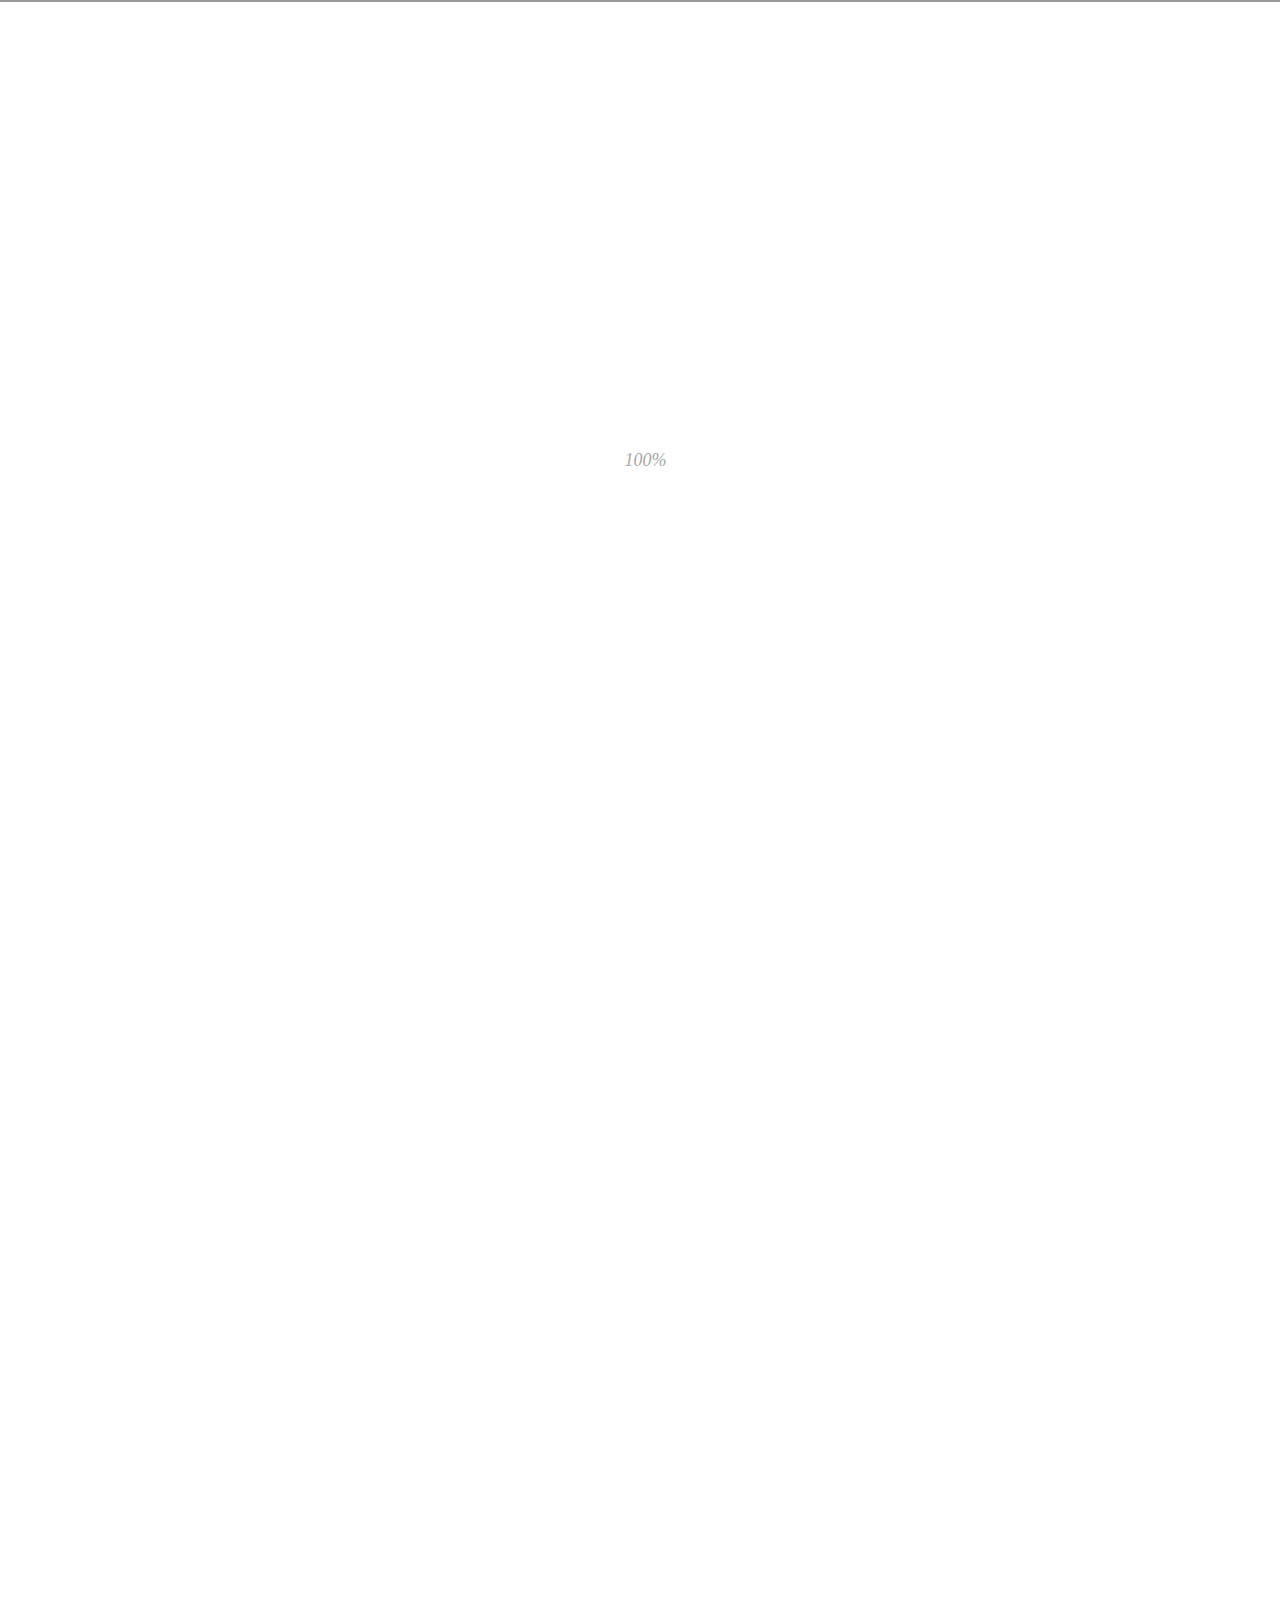
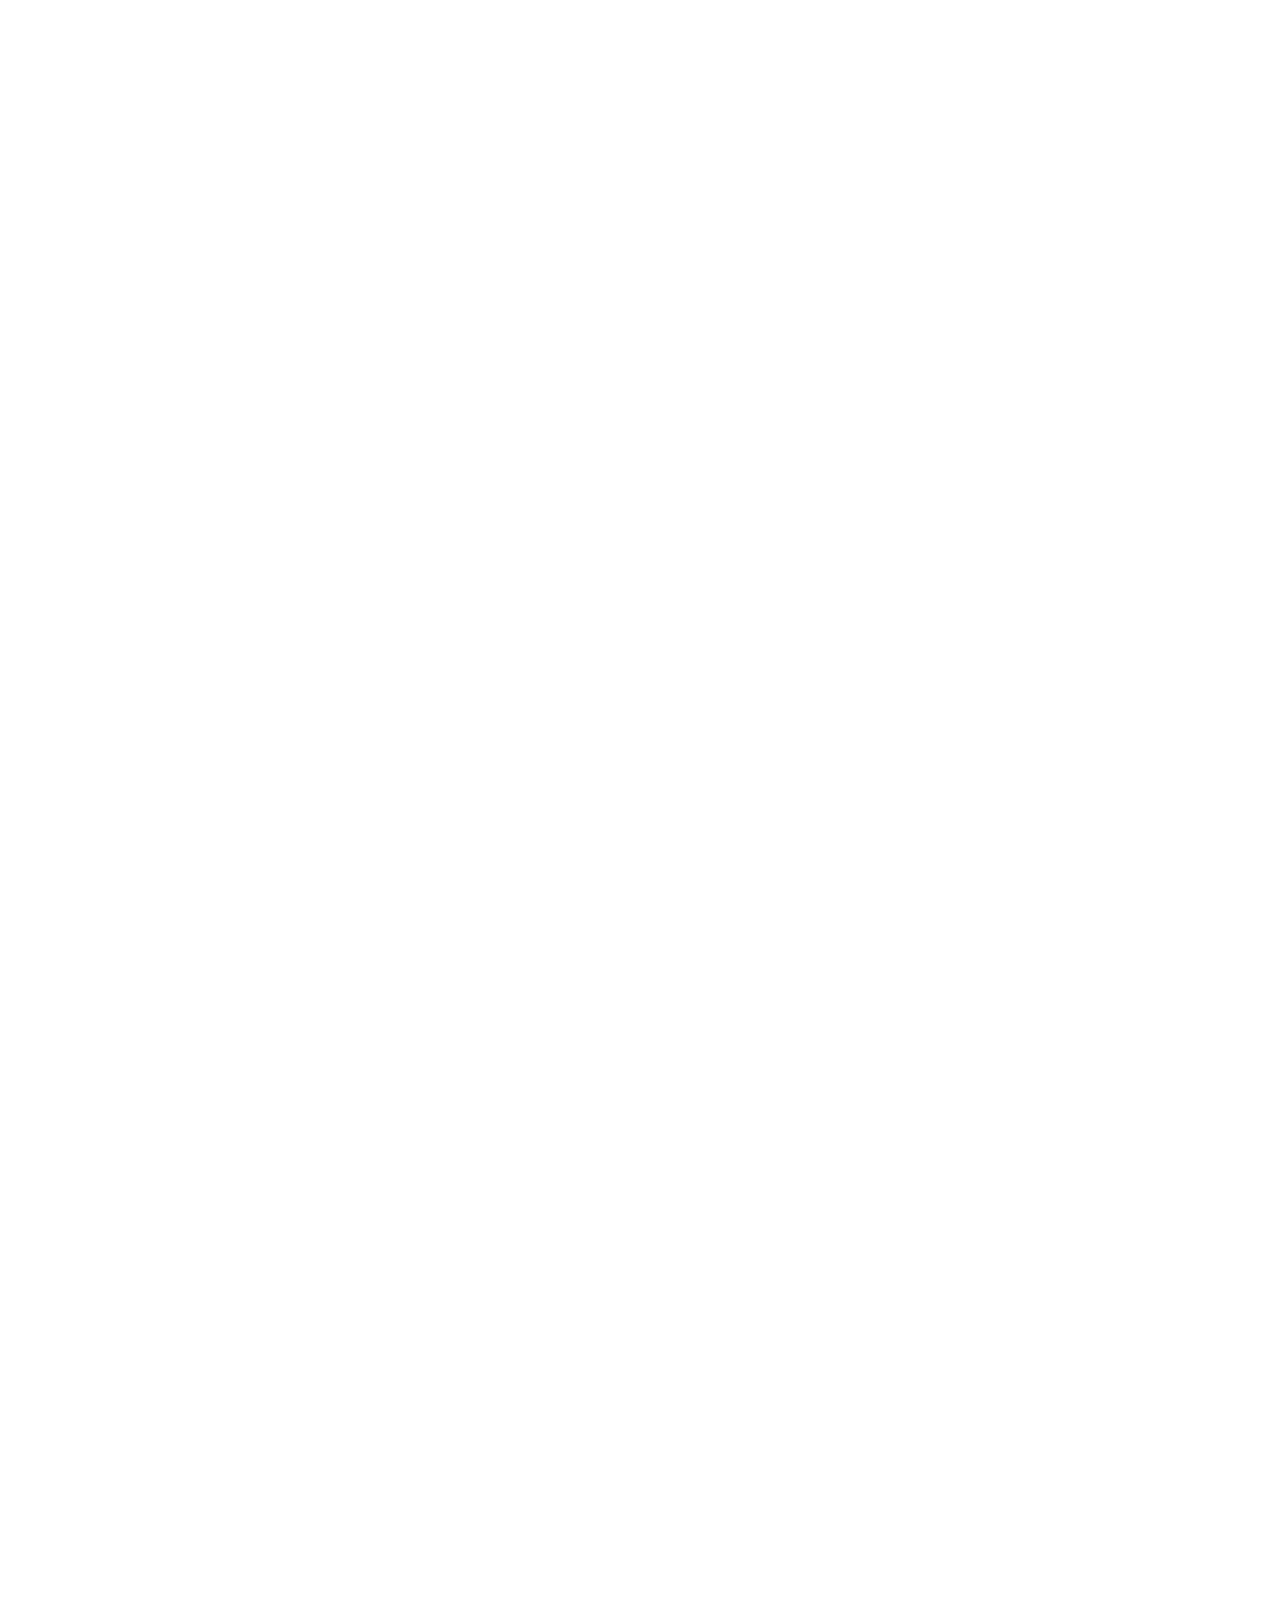
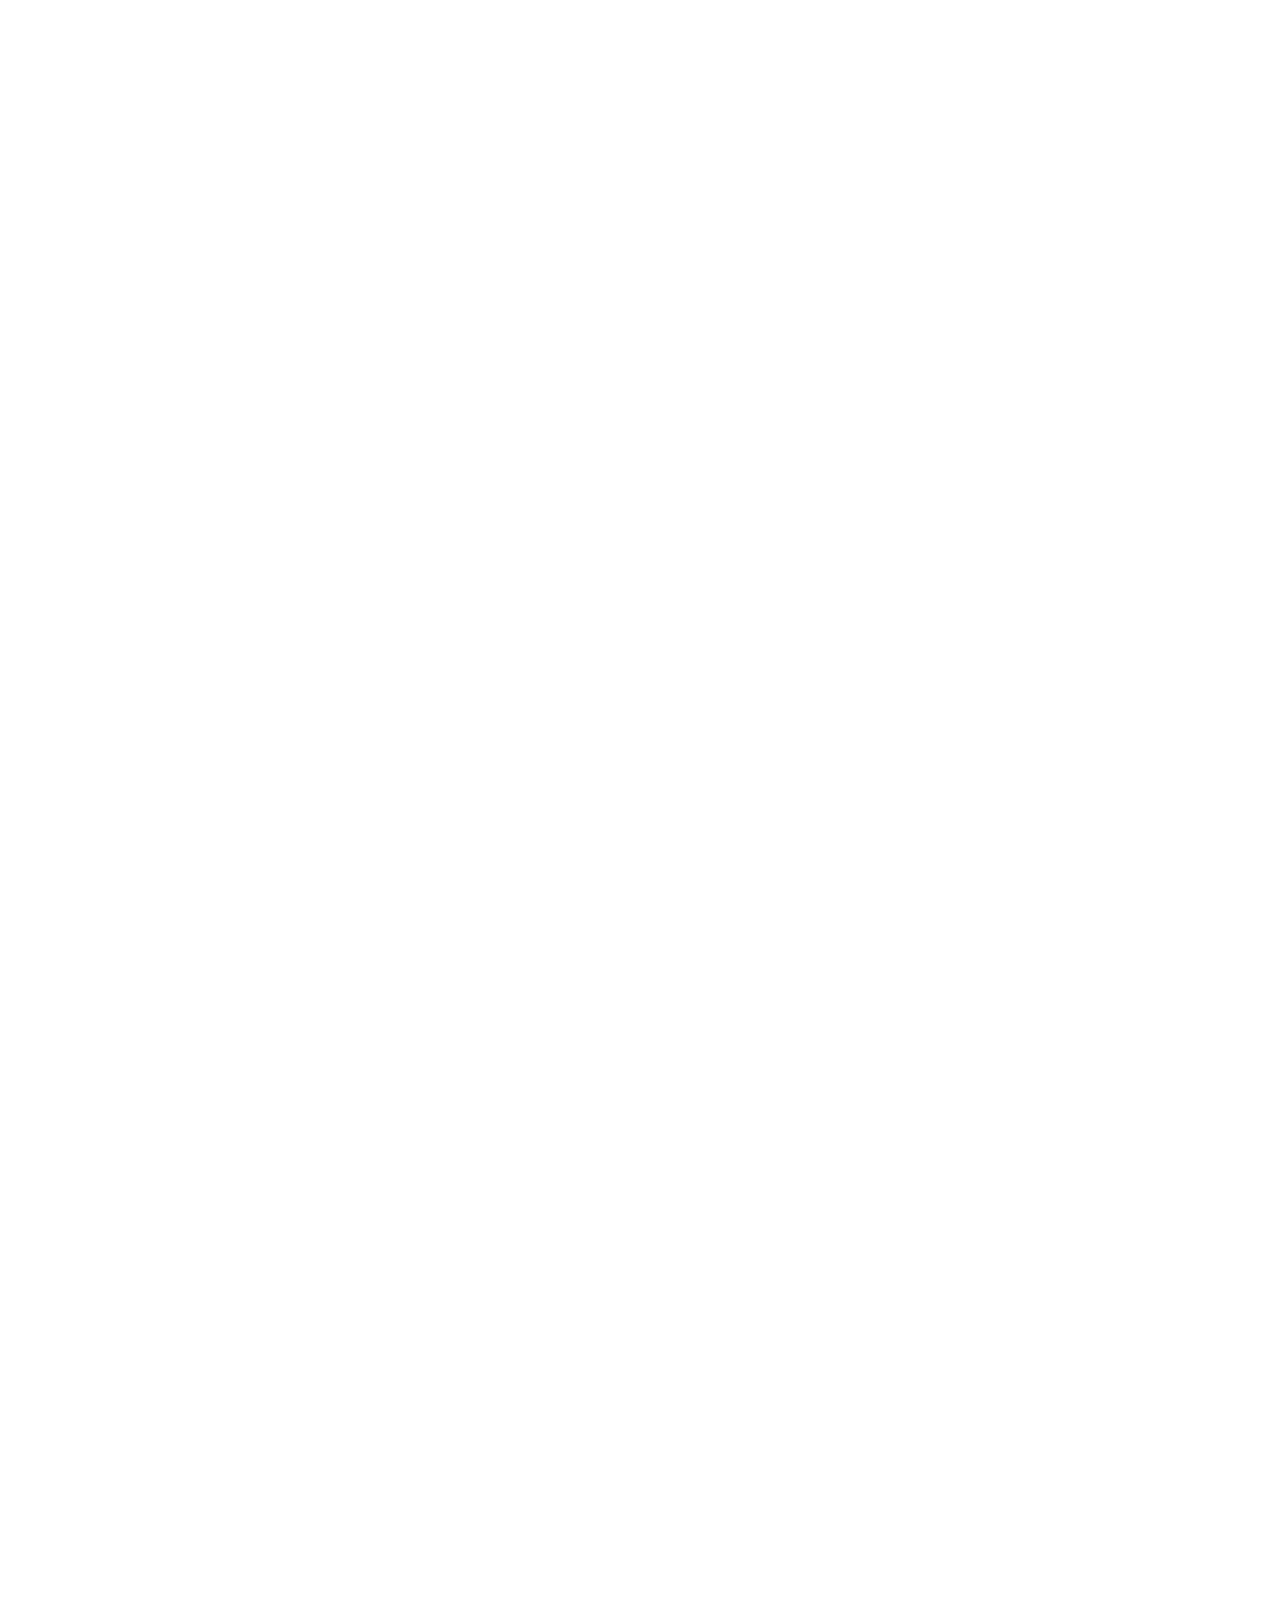
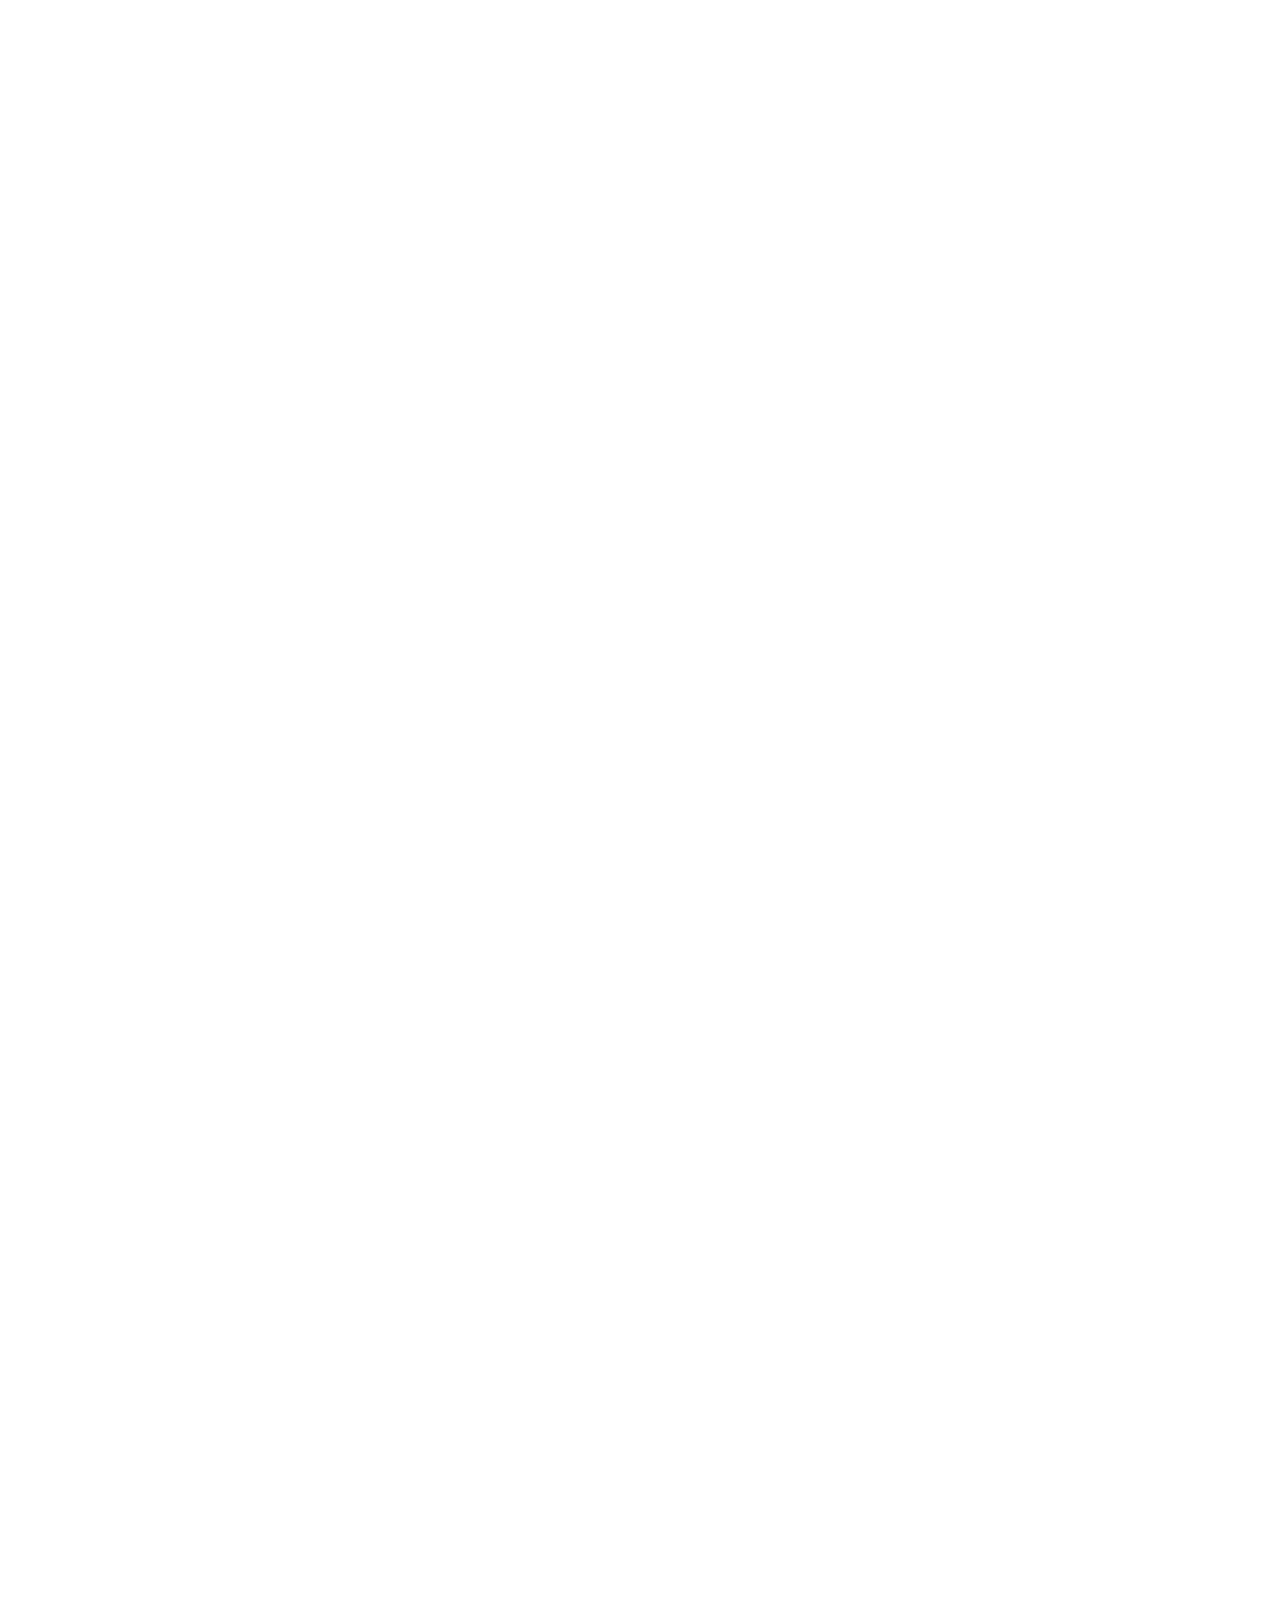
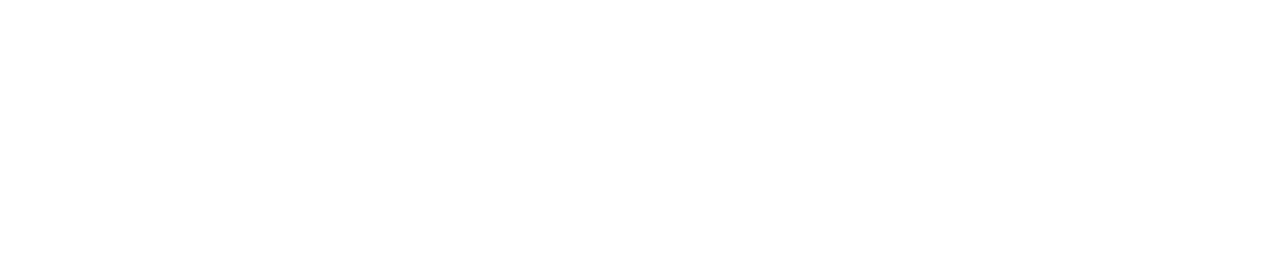
==== index.html @ 1c840420 "Initial commit for gh-pages." ====
<!DOCTYPE HTML>
<html lang="en">
<head>
<!--=============== basic  ===============-->

	<meta charset="UTF-8">
	<title>Pompey . Parallax One Page HTML Template</title>
	<meta name="description" content="Your website description here">
	<meta name="keywords" content="your, website, keywords, here">
	<meta name="viewport" content="width=device-width, initial-scale=1.0, minimum-scale=1.0, maximum-scale=1.0, user-scalable=no">
	
<!--=============== css  ===============-->	
    <link rel="stylesheet" href="css/font-awesome.min.css">
	<link rel="stylesheet" href="css/normalize.css" type="text/css" media="screen">
	<link rel="stylesheet" href="css/grid.css" type="text/css" media="screen">
	<link rel="stylesheet" href="css/owl.carousel.css" type="text/css" media="screen">
	<link rel="stylesheet" href="css/flexslider.css" type="text/css" media="screen">
	<link rel="stylesheet" href="css/magnific-popup.css" media="all">
	<link rel="stylesheet" href="css/superslides.css" type="text/css" media="screen">
	<link rel="stylesheet" href="css/style.css" type="text/css" media="screen">

<!--=============== fonts  ===============-->

	<link href='http://fonts.googleapis.com/css?family=Montserrat:400,700|Open+Sans:400,700' rel='stylesheet' type='text/css'>

<!--=============== ie styles  ===============-->

	<!--[if IE 8]><link rel="stylesheet" type="text/css" href="css/ie8.css" /><![endif]-->
	
<!--=============== favicons ===============-->

	<link rel="shortcut icon" href="images/favicon.ico">

</head>

<body>

<div id="main">
	
	<div class="wrapper">
	
<!--=============== intro slide ===============-->

		<div id="intro">
		
			<div id="topSlide">
			
				<div class="player"></div>
				
				<div class="container video-ticker">
				<span class="ticker-decor decor-top"></span>
					<div class="ticker">
						<ul class="slides">
							<li><h2>We are Pompey</h2></li>
							<li><h2>Personal ore team</h2></li>
							<li><h2>Clean design</h2></li>
						</ul>
					</div>
				<span class="ticker-decor decor-bottom"></span>
				</div>
				
				<a href="#about" class="start transition"><i class="fa fa-angle-down"></i></a>
				
			</div> 
			
		</div><!--===============intro end ===============-->
		
		
	
		<div class="sections">
		<!--=============== navigation ===============-->
		
			<div class="navigation">
			
				
				<div class="nav-button transition">
					<span></span>
					<span></span>
					<span></span>
				</div>
				
				<div class="inner">
					<a href="#intro" class="logo"><img  src="images/logo.png"   alt="" title=""></a>
					
					<div class="link-holder" id="nav">
					<ul>
						<li class="current"><a href="#about" class="scroll-link">About</a></li>
						<li><a href="#services" class="scroll-link">Services</a></li>
						<li><a href="#portfolio" class="scroll-link">Work</a></li>
						<li><a href="#team" class="scroll-link">Team</a></li>
						<li><a href="#contacts" class="scroll-link">Contact</a></li>
						<li><a href="blog.html">Blog</a></li>				
					</ul>
					</div>
					
				</div>
			
					 
			</div><!--=============== navigation end ===============-->	
		
		</div>
		
	<!--=============== section about ===============-->
	
		<div id="about" class="sections">
	
			<div class="content">
				<div class="container">
					<h3 class="title">Welcome to Pompey</h3>
					<div class="small-separator"></div>
					<p>Lorem ipsum dolor sit amet, consectetur adipiscing elit. Aenean dictum elit et ligula porta lobortis. Aliquam imperdiet sapien quis quam tincidunt pellentesque. Aliquam auctor eget velit et pellentesque. Mauris ornare volutpat est ac elementum. Morbi fermentum massa non cursus laoreet.</p>
					
					<a href="#portfolio" class="scroll-to-work transition">View  our work</a>
				
				</div>
	
			</div>
		</div><!--=============== section about end ===============-->
		
	<!--=============== section services ===============-->	
	
		<div id="services" class="sections">
	
			<div class="content">
				<div class="container">
				
					<h3 class="title">Services</h3>
					<div class="small-separator"></div>
					
					<div class="services-slider">
							
						<ul class="slides">
								
							<!-- fist-slide -->
									
							<li>
					
							<p class="blur transition2 animaper"> " Nulla tincidunt interdum leo. Cras molestie eros velit, vitae malesuada mauris tincidunt ut. Interdum et malesuada fames ac ante ipsum primis in faucibus. Duis mollis nec leo at viverra. Ut quis malesuada urna. Nunc cursus aliquet est. " </p>
					
							</li>
									
							<!-- second-slide -->
									
							<li>
									
							<p class="transition">" Aenean at lacus nec odio condimentum egestas. Pellentesque et pellentesque orci. Donec in commodo sapien. Donec id ante odio. Sed ut mollis nisl. Duis eu dapibus leo. Etiam nec nisl non mi aliquam laoreet sed nec nulla. Integer ultrices laoreet urna, et congue magna tempus nec. "</p>
					
							</li>
										
							<!-- third-slide -->
												
							<li>
	
							<p class="transition">" Vestibulum accumsan viverra facilisis. Sed at euismod elit, eu convallis felis. Pellentesque pretium tellus non nisl placerat posuere. Integer velit dolor, porta ut pretium vitae, adipiscing vitae elit. Maecenas condimentum justo mattis condimentum iaculis."</p>
						
							</li>
	
										
						</ul>
							
					</div>
		
					<div class="clear"></div>
							
					<div class="row-services">
									
						<a name="0" class="animbox  transition">
							<i class="fa fa-camera"></i>
							<span class="services-name">Photo</span>
							<span class="services-text">Lorem ipsum dolor sit amet, consectetur adipiscing elit. Nullam ornare sem sit.</span>		
						</a>
						<a name="1" class="animbox act-ser transition">
							<i class="fa fa-rocket"></i>
							<span class="services-name">Seo</span>
							<span class="services-text">Lorem ipsum dolor sit amet, consectetur adipiscing elit. Nullam ornare sem sit. </span>
						</a>
						<a name="2"  class="animbox transition">
							<i class="fa fa-desktop"></i> 
							<span class="services-name">Design</span>
							<span class="services-text">Lorem ipsum dolor sit amet, consectetur adipiscing elit. Nullam ornare sem sit. </span>					
						</a>
						
					</div> 			
		
				</div>
	
			</div>
		</div><!--=============== section services end ===============-->	
		
	<!--=============== section portfolio ===============-->	
		
		<div id="portfolio" class="sections">
		
			<div class="content">
			
				<div class="container">
				
					<h3 class="title" style="color:#fff">Work</h3>
					<div class="small-separator"></div>
					
					<!-- portfolio filters -->
					
					<div id="options" class="clear">
			
				
					  <ul id="filters" class="option-set" data-option-key="filter">
					  
						<li class="filter actcat" data-filter="all">All</li>
						<li class="filter" data-filter="category_1">Web </li>
						<li class="filter" data-filter="category_2">Design</li>
						<li class="filter" data-filter="category_3">Branding</li>
						
					  </ul>
					  
					</div> 
	
				 <!-- ajax-section -->
				 
				 <div class="clear"></div>
					<div id="ajax-section">     
						<div id="loader"></div>
						<div id="ajax-content-outer">
							<div id="ajax-content-inner"></div>
						</div>
						<div id="project-navigation">
							<ul>
								<li id="prevProject"><a href="#"><i class="fa fa-angle-left"></i> </a></li>
								<li id="nextProject"><a href="#"><i class="fa fa-angle-right"></i> </a></li>
							</ul>  
						</div>
						<div id="closeProject">
								<a href="#/"><i class="fa fa-times"></i></a>         
						</div>                  
					</div><!-- ajax-section end -->

					<!-- Projects links -->
					
					<div class="aih">
					<div id="scroll-el"></div>
					
						<ul id="folio_container">
						
						<!-- 1 project - ajax -->
						
							<li class="box grid-2  mix category_1 mix_all">
								<a href="#!projects/project-1.html" class="transition ajax-project">
									<img src="images/folio/thumbs/1.jpg" class="respimg" alt="" title="">
									<span class="folio-overlay"></span>
									<div class="folio-name grid1 clear">
										<div class="folio-icon"><i class="fa fa-briefcase"></i></div>
		
											<h4>Vestibulum</h4>							
											<h6>ajax page</h6>
		
									</div>
								</a>
								
							</li>
							
						<!-- 2 project - ajax -->
							
							<li class="box grid-2 mix category_4 mix_all">
								<a href="#!projects/project-2.html" class="transition ajax-project">
									<img src="images/folio/thumbs/1.jpg" class="respimg" alt="" title="">
									<span class="folio-overlay"></span>
									<div class="folio-name  clear">
										<div class="folio-icon"><i class="fa fa-film"></i></div>
		
											<h4>Phasellus</h4>
											<h6>ajax page</h6>
		
									</div>
								</a>	
							</li>
							
						<!-- 3 project - single page -->	
						
							<li class="box grid-2  mix category_3 mix_all">
								<a href="single-portfolio.html" class="transition">
									<img src="images/folio/thumbs/1.jpg" class="respimg" alt="" title="">
									<span class="folio-overlay"></span>
									<div class="folio-name  clear">
										<div class="folio-icon"><i class="fa fa-desktop"></i></div>
										<h4>Mauris</h4>
										<h6>single page</h6>
									</div>
								</a>
							</li>
							
						<!-- 4 project - youtube  video -->
							
							<li class="box grid-2  mix category_4 category_3 mix_all">
								<a href="http://www.youtube.com/watch?v=pBJEislqmkU" class="transition popup-youtube">
									<img src="images/folio/thumbs/1.jpg" class="respimg" alt="" title="">
									<span class="folio-overlay"></span>
									<div class="folio-name clear">
										<div class="folio-icon"><i class="fa fa-film"></i></div>
		
											<h4>Vivamus gravida</h4>
											<h6>youtube  video</h6>
		
									</div>
								</a>
							</li>
							
						<!-- 5 project - single image -->	
						
							<li class="box grid-2 mix category_2 mix_all">
								<a href="images/folio/thumbs/1.jpg" class="transition image-popup">
									<img src="images/folio/thumbs/1.jpg" class="respimg" alt="" title="">
									<span class="folio-overlay"></span>
									<div class="folio-name clear">
										<div class="folio-icon"><i class="fa fa-camera"></i></div>
		
											<h4>Aliquam</h4>
											<h6>single image</h6>
		
									</div>
								</a>
							</li>
							
						<!-- 6 project - vimeo  video -->
							
							<li class="box grid-2 mix category_2 category_1 mix_all">
								<a href="http://vimeo.com/64128885" class="transition popup-vimeo">
									<img src="images/folio/thumbs/1.jpg" class="respimg" alt="" title="">
									<span class="folio-overlay"></span>
									<div class="folio-name clear">
										<div class="folio-icon"><i class="fa fa-briefcase"></i></div>
		
											<h4>Fusce</h4>
											<h6>vimeo  video</h6>
		
									</div>
								</a>	
							</li>
											
						</ul>	
						
					</div>
				
				
					<div class="subcribe"><!-- subcribe -->
					
						<h3>Subcribe</h3>
	
						<fieldset>
							<form class="subscriptionForm" method="post">
								<input id="subscriptionForm" class="inputForm" type="text" value="Enter Your Email Address" onFocus="if (this.value=='Enter Your Email Address') this.value=''" onBlur="if (this.value==''){this.value='Enter Your Email Address'}" />
								<input type="submit" id="submitButton" class="transition" value="Send">
							</form>
							
							<div id="success">Thanks for your subscription</div>
							<div id="error">Please enter a valid email address</div>
							
						</fieldset>
						
					</div><!-- subcribe end-->
				
				</div>
			</div>
		</div><!--=============== section portfolio end ===============-->
		
	<!--=============== section order ===============-->		
		
		<div id="order" class="sections">
			<div class="content">
				<div class="container">
						<div class="order-block">
						<h3>Ready to <span>order</span> your project?</h3>
						<a href="#contacts" class="transition">Get in touch</a>
						
					
					</div>
				
				</div>
			</div>
		
		</div><!--=============== section order end ===============-->
		
	<!--=============== section testimontials ===============-->
	
		<div id="testimonials" class="sections bg nobg">
	
			<div class="overlay"></div>
	
			<div class="content">
		
				<div class="container">
			
					<h3 class="title" style="color:#fff;">Testimontials</h3>
					<div class="small-separator"></div>
				
					<div class="testimonials-slider">
							
						<ul class="slides">
								
						<!-- fist-slide -->
									
							<li>
	
								<p class="blur transition2 animaper"> " Nulla tincidunt interdum leo. Cras molestie eros velit, vitae malesuada mauris tincidunt ut. Interdum et malesuada fames ac ante " </p>
					
							</li>
									
						<!-- second-slide -->
									
							<li>
									
								<p class="transition">" Aenean at lacus nec odio condimentum egestas. Pellentesque et pellentesque orci. Donec in commodo sapien. Donec id ante odio.  "</p>
					
							</li>
									
						<!-- third-slide -->
												
							<li>
							
								<p class="transition">" Vestibulum accumsan viverra facilisis. Sed at euismod elit, eu convallis felis. Pellentesque pretium tellus non nisl placerat posuere. "</p>
						
							</li>
							
						<!-- four-slide -->	
						
							<li>
							
								<p class="transition">"Lorem ipsum dolor sit amet, consectetur adipiscing elit. Nullam ornare sem sit amet mauris bibendum. Maecenas condimentum justo mattis condimentum iaculis."</p>
						
							</li>
										
						</ul>
							
					</div>
					
					<div class="clear"></div>
						
					<div class="row">
					
						<a name="0" class="animbox act-test transition"><img src="images/clients/1.png" alt="" class="respimg"></a>
						<a name="1" class="animbox transition"><img src="images/clients/3.png" alt="" class="respimg"></a>
						<a name="2"  class="animbox transition"><img src="images/clients/4.png" alt="" class="respimg"></a>
						<a name="3"  class="animbox transition"><img src="images/clients/5.png" alt="" class="respimg"></a>	
						
					</div> 
						
						
				</div>		
						
			</div>			
	
		</div><!--=============== section testimontials end ===============-->	
	
	<!--=============== section team ===============-->	
		
		<div id="team" class="sections">
			<div class="content">
				<div class="container">
				<h3 class="title">Team</h3>
				<div class="small-separator"></div>
				
					<div id="team-carusel" class="owl-carousel">
					
						<!-- 1-mem -->
						
						<div class="item">		
							<div class="team-member">
										
								<a href="images/photos/1.jpg" class="team-img image-popup">
									<img src="images/photos/1.jpg"  class="respimg transition" alt="">
								</a>
										
								<h3>Antony Fozborn<span></span></h3>
								<h4>Creative Director / Art</h4>
								<p>Sit voluptatem accusantium doloremque laudantium, totam rem aperiam, eaque ipsa quae ab illo inventore. </p>
								<div class="team-social">
									<a href="#" class="transition"><i class="fa fa-envelope"></i></a>
									<a href="#" class="transition"><i class="fa fa-facebook"></i></a>
									<a href="#" class="transition"><i class="fa fa-twitter"></i></a>
									<a href="#" class="transition"><i class="fa fa-google-plus"></i></a>
								</div>	
								
							</div>
						</div>
						
						<!-- 2-mem -->
						
						<div class="item">		
							<div class="team-member">
							
								<a href="images/photos/1.jpg" class="team-img image-popup">
									<img src="images/photos/1.jpg"  class="respimg transition" alt="">
								</a>
								
								<h3>David Sails<span></span></h3>
								<h4>Photographer / Designer</h4>
								<p>Morbi leo risus, porta ac consectetur ac, vestibulum at eros. Maecenas faucibus mollis interdum.</p>
								<div class="team-social">
									<a href="#" class="transition"><i class="fa fa-twitter"></i></a>
									<a href="#" class="transition"><i class="fa fa-google-plus"></i></a>
									<a href="#" class="transition"><i class="fa fa-linkedin"></i></a>
								</div>
								
							</div>
						</div>
						
						<!-- 3-mem -->
						
						<div class="item">		
							<div class="team-member">
		
								<a href="images/photos/1.jpg" class="team-img image-popup">
									<img src="images/photos/1.jpg"  class="respimg transition" alt="">
								</a>
				
								<h3>Lisa Lee<span></span></h3>
								<h4>Content Manager</h4>
								<p>Ed ut perspiciatis unde omnis iste natus error sit voluptatem accusantium doloremque laudantium.</p>
								<div class="team-social">
									<a href="#" class="transition"><i class="fa fa-facebook"></i></a>
									<a href="#" class="transition"><i class="fa fa-twitter"></i></a>
									<a href="#" class="transition"><i class="fa fa-google-plus"></i></a>
									<a href="#" class="transition"><i class="fa fa-linkedin"></i></a>
								</div>
								
							</div>
						</div>
						
						<!-- 4-mem -->
		
						<div class="item">		
							<div class="team-member">
							
								<a href="images/photos/1.jpg" class="team-img image-popup">
									<img src="images/photos/1.jpg"  class="respimg transition" alt="">
								</a>
								
								<h3>Marta Smith<span></span></h3>
								<h4>Web Developer</h4>
								<p>Lorem ipsum dolor sit amet, consectetur adipiscing elit. Nullam ornare sem sit amet mauris bibendum.</p>
								<div class="team-social">
									<a href="#" class="transition"><i class="fa fa-envelope"></i></a>
									<a href="#" class="transition"><i class="fa fa-facebook"></i></a>
									<a href="#" class="transition"><i class="fa fa-twitter"></i></a>
									<a href="#" class="transition"><i class="fa fa-linkedin"></i></a>
								</div>
								
							</div>				
						</div>
	
					  </div>
	
				</div>
				
			</div>	
			
		</div>	<!--=============== section team end ===============-->		
		
		<!--=============== section contacts ===============-->
		<div id="contacts" class="sections nobg">
		
			<div class="overlay"></div>
			  
			<div class="content">
	
				<div class="container">
				
					<h3 class="title">Contact</h3>
					<div class="small-separator"></div>
				
					<p class="white">Vestibulum accumsan viverra facilisis. Sed at euismod elit, eu convallis felis. Pellentesque pretium tellus non nisl placerat posuere. Integer velit dolor, porta ut pretium vitae, adipiscing vitae elit.  </p>
	
					<div class="grid-2">						
						<div class="contact-details">
						
							<h3 class="color-gold">Contact Info</h3>
							<ul>
								<li><i class="fa fa-mobile"></i><span>+7(111)123456789</span></li>
								<li><i class="fa fa-envelope-o"></i><span>yourmail@domain.com</span></li>
								<li><i class="fa fa-home"></i><span>Third Main Street, 27th Brooklyn</span></li>
							</ul>
		
						</div>	
					
					</div>
					
					
					<div class="grid-4">
					
						<div class="contact-form clear">
								<fieldset id="contact_form">											
								<label for="name">
									<input type="text" name="name" id="name" placeholder="Name" />
								</label>
								<label for="email">
									<input type="text" name="email" class="right" id="email" placeholder="Email" />
								</label>
								<div class="clear"></div>
								<label for="message">
									<textarea name="message"  id="message" placeholder="Message"></textarea>
								</label>			
								<div class="clear"></div>
																
								<label>
									<button class="submit_btn transition" id="submit_btn"><i class="fa fa-envelope-o fa-2x"></i></button>
								</label>
							<div id="result"></div>
							
							</fieldset>
							
					</div>
					
				</div>
	
			</div>
		</div>
	
		</div><!--=============== section contacts end ===============-->
		
	<!--=============== section footer ===============-->	
	
		<div id="footer" class="sections ws">
			<div class="content">
				<div class="container">
				
					<a class="to-top" href="#intro"><i class="fa fa-angle-up transition"></i></a>
					
					<div class="clear"></div>
					
					<div class="social-list">
						
						<ul>
							<li><a href="#"  target="_blank" class="transition"><i class="fa fa-facebook"></i></a></li>
							<li><a href="#"  target="_blank" class="transition"><i class="fa fa-twitter"></i></a></li>
							<li><a href="#"  target="_blank" class="transition"><i class="fa fa-linkedin"></i></a></li>	
						</ul>
									
					</div>	
					
					<p>Pompey ©2014  All rights reserved.</p>
				
				</div>
			</div>
		
		</div><!--=============== section footer end ===============-->	

	</div><!--=============== wrapper end ===============-->
		
</div><!--=============== main end ===============-->
 
<!--=============== javascript ===============-->

	<script type="text/javascript" src="js/jquery.min.js"></script>
	<script type="text/javascript" src="js/jpreloader.min.js"></script>
	<script type="text/javascript" src="js/smoothscroll.js"></script>
	<script type="text/javascript" src="js/jquery.easing.1.3.js"></script>
	<script type="text/javascript" src="js/superslides.js"></script>
	<script type="text/javascript" src="js/mixitup.js"></script>
	<script type="text/javascript" defer src="js/jquery.flexslider.js"></script>
	<script type="text/javascript" src="js/jquery.parallax-1.1.3.js"></script>
	<script type="text/javascript" src="js/jquery.scrollTo-1.4.2-min.js"></script>
	<script type="text/javascript" src="js/owl.carousel.min.js"></script>
	<script type="text/javascript" src="js/jquery.nav.js"></script>
	<script type="text/javascript" src="js/fitvids.js"></script>
	<script type="text/javascript" src="js/zoom.js"></script>
	<script type="text/javascript" src="js/jquery.hammer.min.js"></script>
	<script type="text/javascript" src="js/jquery.magnific-popup.min.js"></script>
	<script type="text/javascript" src="js/jquery.sticky.js"></script>
	<script type="text/javascript" src="js/scripts.js"></script>
	<script type="text/javascript" src="js/okvideo.js"></script>
	<script type="text/javascript" src="js/initplayer.js"></script>
</body>
</html>
---- css/grid.css ----
@media screen and (min-width: 480px) {
.container {width: 98%;}
.grid-1,.grid-2,.grid-3,.grid-4,.grid-5,.grid-6,.grid-half,.grid-full {width: 96.969696969697%;margin: 0 1.515151515152%;float:left;}
.grid-half {width: 46.969696969697%;margin: 0 1.515151515152%;}
}

@media screen and (min-width: 640px) {
  .grid-1     { width: 13.636363636364%; }
  .grid-2     { width: 30.30303030303%; }
  .grid-3,
  .grid-half  { width: 46.969696969697%; }
  .grid-4     { width: 63.636363636364%; }
  .grid-5     { width: 80.30303030303%; }
  .grid-6,
  .grid-full  { width: 96.969696969697%; }
}
---- css/superslides.css ----
#slides {
  position: relative;
}
#slides .slides-container {
  display: none;
}
#slides .scrollable {
  *zoom: 1;
  position: relative;
  top: 0;
  left: 0;
  overflow-y: auto;
  height: 100%;
}
#slides .scrollable:after {
  content: "";
  display: table;
  clear: both;
}

.slides-navigation {
  margin: 0 auto;
  position: absolute;
  z-index: 4;
  top:50%;
  margin-top:-40px;
  width: 100%;
}
.slides-navigation a {
  position: absolute;
  display: block;
  color:#fff;
  opacity:0.8;
  padding:4px;
}
.slides-navigation a.prev {
  left: 30px;
}
.slides-navigation a.next {
  right: 30px;
}
.slides-pagination {
  position: absolute;
  z-index: 3;
  bottom: 6px;
  text-align: center;
  width: 100%;
}
.slides-pagination a {
  width: 40px;
  height: 6px;
  display: -moz-inline-stack;
  display: inline-block;
  vertical-align: middle;
  *vertical-align: auto;
  zoom: 1;
  *display: inline;
  margin: 2px;
  overflow: hidden;
  text-indent: -100%;
  background: #fff;
}
.slides-pagination a.current{
	background:#C7BCA0}
---- css/style.css ----
@charset "utf-8";
/* ====================
--------------------------------------------------------------
	++++General Styles++++
	++++Typography++++
	++++Content Styles++++
	++++Navigation++++
	++++Intro++++
	++++About++++
	++++Services++++
	++++Portfolio++++
	++++Ajax content++++
	++++Subscribe++++
	++++Team++++
	++++Testimonials++++
	++++Contacts++++
	++++Footer++++
	++++Single page++++
	++++Blog++++
	++++Media++++
*/

/* ====================
General Style
--------------------------------------------------------------*/

html{
	overflow-x:hidden !important;
	height:100%;
}
body{
	margin: 0;
	padding: 0;
	font-family: 'Open Sans', sans-serif;
	font-weight: 400;
	font-size: 1em;
	color: #000;
	background:#fff;
	height:100%;
	text-align:center;
}
.clear{
	clear:both;float:none;
}
@-o-viewport {
	width: device-width;
}
@-ms-viewport {
	width: device-width;
}
@viewport {
	width: device-width;
}

/* ====================
Typography
--------------------------------------------------------------*/
h1 {
	font-size: 4.2em;
	letter-spacing: 0.10em;
	font-weight: 300;
	color: #fff;
}
h2 {
	font-size: 4.2em;
	letter-spacing: 0.10em;
	font-weight: 300;
	color: #fff;
}
h3 {
	font-size: 1em;
	text-transform: uppercase;
	letter-spacing: 0.20em;
	font-weight: 200;
}
h4 {
	font-size: 0.9em;
	text-transform: uppercase;
	font-weight: 200;	
}
h5 {
	font-size: 0.8em;
	font-weight: 200;
}
h6 {
	font-size: 0.6em;
	text-transform: uppercase;
	font-weight: 200;
}
.title{
	position: relative;
	font-size: 23px;
	line-height: 30px;
	font-weight: 800;
	letter-spacing: .0015em;
	text-transform: uppercase;
	text-align: center;	
	padding-top:50px;
}
/* =====
page preload
--------------------*/

#jpreOverlay {
	background-color: #fff;
}

#jpreLoader{
	width:600px;
	height:100px;
	position:relative;
	z-index:1;
	margin:0 auto;
}
#jpreBar {
	background:#292929;
	position:fixed;
	width:100%;
	height:2px !important;
	top:0;
	left:0;
}
#jprePercentage {
    font-family: "Times New Roman", Times, serif; font-style: italic;
    color: #424242;
    font-size: 18px;
}
/* ====================
Content Styles
--------------------------------------------------------------*/

#main{
	opacity:0;
	height:100%;
}
.wrapper{ 
	height:100%; 
	margin-left:0;
	vertical-align:top; 
	position: absolute; 
	left:0; 
	top:0; 
	right:0;
	z-index:2;
	height:100%;  
}
.container{
	max-width: 1200px;
	width:92%;
	margin:20px auto;
	position: relative;
	zoom:1;
	z-index:2;
}
.container p{
	font-size:1.1em;
	max-width:1000px;
	color: #666;
	line-height: 1.8em;
	padding:10px;
	font-weight:300;
	margin:0 auto;
}
.container p.white, .white, #clientsay p{
	color:#fff !important;
	opacity:1 !important;  
}

.small-separator{
	width:50px;
	height:3px;
	background:#ccc;
	margin:20px auto;
}
#intro, .sections{
	width: 100%;
	float:left;
}
.bg{
	background-size: cover;
	background-attachment: fixed;
	background-position: top;
	background-repeat: no-repeat;
}
.content {
	float:left;
	width:100%;
	position:relative;
}
.ws{
	background:#fff !important;
}
.sections{
	background:#fff;
}
::selection {
	background: #ccc; 
	color:#fff;
}
::-moz-selection {
	background: #ccc;
	color:#fff;
}

/* =====
overlays  - responsive iamges
--------------------*/

.overlay, .raster{
	position:absolute;
	top:0;
	left:0;
	width:100%;
	height:100%;
	opacity:0.8;
	background:#292929;
	z-index:1;
}
.raster{
	opacity:0.6;
}
.respimg{
	width:100%;
	height:auto;
}
.nobg{
	background-image:none !important;
	background:none !important;
	z-index:2;
}
/* ====================
Color-styles
--------------------------------------------------------------*/
.nav-button span, .subscriptionForm input#submitButton:hover, #team-carusel .item h3 span, .submit_btn, .gold-separator, .tagcloud a , .controls button , .slides-pagination a.current{
	background:#C7BCA0;
}
.inner a:hover , .inner li.current a, .start:hover, .row-services a i, #options li.actcat, #options li:hover, #closeProject a, #ajaxpage  a.lanch-project, .project-category, .subcribe h3, .team-social a:hover, .order-block h3, .subcribe h3 , .contact-details ul li i, .share-options a:hover, .search-submit , .blog-pagination a.cur-page, .blog-pagination a:hover , #comments-title, #comments h4 a, #reply-title, .control-group label{
	color:#C7BCA0;
}
.scroll-to-work:hover, .single-portfolio-link:hover{
	color:#C7BCA0;
	border:4px solid #C7BCA0;
}
.row-services a.act-ser i {
	border:4px solid #C7BCA0;
}
.project-block h3{
	border-bottom:2px solid #C7BCA0;
}
.order-block a:hover{
	color:#C7BCA0;
	border:4px solid #C7BCA0;
}
#contact_form textarea:focus, #contact_form input:focus {
	border:2px solid #C7BCA0;
}
.social-list ul li a:hover{
	color:#C7BCA0;
	border:2px solid #C7BCA0;
}
.post-body a{
	color: #C7BCA0!important;
}
.comment-body{ 
	border-top: 2px solid #C7BCA0; 
}

/* ====================
Navigation
--------------------------------------------------------------*/

.navigation{
	float:left;
	position:relative;
	height: 70px;
	z-index: 100;
	width: 100%;
	background: #212121;
	border-bottom: 1px solid #101011;
}
.nav-button{
	width:46px;
	height:36px;
	position:absolute;
	top:10px;
	right:30px;
	cursor:pointer;
	padding:4px;
	display:none;
	z-index:3;
}
.nav-button span{
	width:100%;
	height:4px;
	float:left;
	margin-bottom:6px;
}
.inner{
	margin:0 auto;
	max-width:1000px;
	position:relative;
	z-index:2;
}
.link-holder {
	float:right;
	position:relative;
	z-index:2;
}
.inner ul {
	margin:10px 20px 0 0;
}
.inner ul li {
	display:inline-block;
	position:relative;
}
.inner a{
	float:right;
	font-size: 18px;
	padding: 10px 10px;
	text-transform: lowercase;
	color: #fff;
	position:relative;
	line-height: 30px;
	letter-spacing: .115em;
	font-family: "Times New Roman", Times, serif; font-style: italic;
}
.inner a:hover , .inner li.current a{
	-webkit-transition: color 0.33s linear;
	-moz-transition: color 0.33s linear;
	-o-transition: color 0.33s linear;
	transition: color 0.33s linear;
}
.inner a.logo{
	position:absolute;
	top:0;
	left:0;
	display:block;
}

/* ====================
Intro
--------------------------------------------------------------*/
#intro{
	height:100%;
	padding: 0;
	color:#fff;
}
#topSlide{
	top:0;
	left:0;
	width: 100%;
	height: 100%;
	position: absolute;
	display:block;
}
.mob-video{
	background-image:url(../images/bg/6.jpg);
	background-size: cover;
	background-attachment: fixed;
	background-position: top;
}
.ticker-decor{
	position:absolute;
	width:20%;
	height:4px;
	background:#fff;
}
.decor-top{
	top:-30px;
	left:30%;
}
.decor-bottom{
	bottom:-30px;
	right:30%;
}
.player{
	top:0;
	left:0;
	width: 100%;
	height: 100%;
	position: fixed;
	display:block;
}

.start{
	position:absolute;
	bottom:150px;
	left:50%;
	margin-left:-15px;
	z-index:20;
	font-size:54px;
	color:#fff;
}
.ticker{
	margin-bottom:90px;
}
.ticker h2 {
	font-size: 57px;
	letter-spacing: 0.10em;
	font-weight: 100;
	color: #fff;
	font-family: 'Open Sans', sans-serif !important;	
}
.video-ticker{
	top:25%;
}
/* ====================
About
--------------------------------------------------------------*/

#about{
	padding:110px 0 150px;
	position:relative;
}
#about p {
	margin-bottom:50px;
}
.scroll-to-work, .single-portfolio-link{
	padding:15px 60px;
	border:4px solid #ddd;
	font-size: 16px;
	line-height: 30px;
	font-weight: 800;
	letter-spacing: .0015em;
	color:#666;
	font-family: "Times New Roman", Times, serif; font-style: italic;
}
.scroll-to-work:hover, .single-portfolio-link:hover{
	background:#fff;
}

/* ====================
Services
--------------------------------------------------------------*/

#services .content{
	padding:90px 0;
	background:#F0F0F0;
}
.row-services{
	margin-top:90px;
}
.row-services a {
	display:inline-block;
	width:320px;
	padding:0 20px;
	margin-bottom:10px;
}
.row-services a i{
	font-size:54px;
	width:120px;
	height:120px;
	line-height:120px;
	border-radius:100%;
	border:4px solid #F0F0F0;
	cursor:pointer;
}
.row-services a.act-ser i {
	background:#fff;
}
.services-name{
	float:left;
	position: relative;
	font-size: 16px;
	line-height: 30px;
	font-weight: 800;
	letter-spacing: .0015em;
	text-align: center;	
	padding-top:20px;
	width:100%;
}
.services-text{
	margin-top:20px;
	float:left;
	width:100%;
	color: #666;
	font-size:13px;
}

/* ====================
Portfolio
--------------------------------------------------------------*/

#portfolio .content{
	padding:90px 0;
	background:#292929;
}
#folio_container{
	position:relative;
	z-index:3;
	margin:0 auto;
	max-width:1200px;
}
.aih{
	width:100%;
	float:left;
	padding:20px 0 90px;
}
#folio_container .mix { 
	opacity: 0;
	display: none;
}
#options{
	width:100%;
	text-align:center;
	position:relative;
	z-index:12;
	padding:2px 0; 
}
#options ul {
	position:relative;
	margin:0 auto 10px;
}
#options li{
	display:inline-block;
	margin-bottom:5px;
   	font-family: "Times New Roman", Times, serif; font-style: italic;
    color: #fff;
    font-size: 18px;
	text-transform:lowercase;
	padding:6px 10px;
	cursor:pointer;	
	position:relative;
}
.box {
	padding: 0;
	text-align:center;
	margin: 1.315151515152%;	
}
.box  a{
	float:left;
	position:relative;
	width:100%;
	height:100%;
	display:block;
	color:#000;
	background:#fff;
}
.box a img{
	position:relative;
	z-index:1;
	float:left;
}
.folio-overlay{
	position:absolute;
	width:90%;
	height:90%;
	top:5%;
	left:5%;
	opacity:0.6;
	background:#fff url(../images/pl.png) no-repeat center;
	z-index:2;
	display:none;
}
.box  a div.folio-name {
	float:left;
	position: relative;
	width: 100%;
	padding:50px 0;	
}
.box  a div.folio-icon{
	position:absolute;
	top:0;
	left:50%;
	width:50px;
	height:50px;
	padding:0 !important;
	margin-left:-25px;
	background:#fff;
	border-radius:100%;
	color:#ccc;
	margin-top:-20px;
	z-index:2;
	border-bottom:1px solid #ccc;
}
.box  a div.folio-icon i {
	margin-top:18px;
}
.box  a h4{
	width:100%;
	text-transform:uppercase;
	font-size:18px;
	font-weight:500;
}
.box  a h6{
	width:100%;
	margin-top:6px;
	font-family: "Times New Roman", Times, serif; font-style: italic;
	font-size: 13px;
	text-transform:lowercase;
}

/* ====================
ajax content
--------------------------------------------------------------*/

#project-navigation {
	width: 100%;
	height: 48px;
	position:absolute;
	top:50%;
	left:0;
	margin-top:-24px;
}
#project-navigation ul {
	padding: 0;
	display: none;
}
#project-navigation ul li a{
	width:20px;
	height:48px;
	font-size:56px;
	color:#fff;
}
#project-navigation ul li#prevProject a {
	float:left;
	margin-left:15px;
}
#project-navigation ul li#nextProject a {
	float:right;
	margin-right:15px;
}
#project-navigation ul li a {
	float: left;
}
#project-navigation ul li a.disabled, #project-navigation ul li a.disabled:hover {
	opacity:0;
}
#closeProject {
	max-width:1000px;
	margin:0 auto;
}
#closeProject a{
	margin:0 auto;
	position:relative;
	margin-top:-14px;
	width:100%;
	display: none;
	z-index:1111;
	font-size:24px;
}
#ajax-section {
	position: relative;
	padding: 0;
	width:100%;
}
#ajax-section #loader {
	width: 100px;
	height: 100px;
	display: none;
	position: absolute;
	top:-25px;
	left:100%;
	margin-left:-50px;
	background: url(../images/loader.GIF) no-repeat center;
}
#ajax-content-outer {
	width: 100%;
	overflow: hidden;
	position: relative;
}
#ajax-content-inner {
	float: left;
	width:100%;
	height: 0;
	opacity: 0;
}
#ajaxpage {
	float: left;
	width:100%;
	display: block;
	padding-bottom:20px;
}
#ajaxpage .container {
	max-width:1000px;
	margin:10px auto;
}
.project-media {
	margin-top: 70px;
	margin-bottom: 30px;
	overflow: hidden;
	display: block;
}
.lanch-holder {
	max-width:1000px;
	margin:0 auto;
}
#ajaxpage  a.lanch-project{
	float:left;
	display:block;
	margin-top:10px;
	margin-left:10px;
	font-family: "Times New Roman", Times, serif; font-style: italic;
	font-size: 15px;	
}
#ajaxpage  a.lanch-project i {
	margin-left:8px;
	line-height:20px;
	font-size:18px}
#closeProject a:hover, #ajaxpage   a.lanch-project:hover{
	opacity:0.8;
}
.project-description{
	margin-bottom: 30px;
}
.project-block h3{
	margin-left:10px;
	padding-bottom:10px;
	font-size:16px;
	text-align:left;
	color:#fff;
}
.project-block p {
	padding-bottom: 7px;
	color:#fff;
	font-size:13px;
	text-align:left;
}
.project-name{
	font-size:26px;
	color:#fff;
}
.project-category{
	font-family: "Times New Roman", Times, serif; font-style: italic;
	font-size: 12px;
	margin-bottom:50px;
	text-transform:lowercase;
}

/* ====================
Subcribe
--------------------------------------------------------------*/

.subcribe{
	margin:60px auto;
	position:relative;
	max-width:450px;	
}
.subcribe h3{
   	font-family: "Times New Roman", Times, serif; font-style: italic;
    font-size: 28px;
	margin-bottom:30px;
}
.subcribe div#error,.subcribe div#success{
	display:none;
	width:100%;
	height:50px;
	font-size:14px;
	font-weight:300;
	letter-spacing:1px;
	position:absolute;
	bottom:-60px;
	left:0;
	line-height:40px;
	padding:4px;
	color:#fff;
	display:none;
}
.subcribe fieldset{
	background: none !important;
	position:relative;
	z-index:1;
}
.subscriptionForm input.inputForm{
	width:65%;
	float:left;
	height:60px;
	border:2px solid #fff;
	outline:none;
	background: none;
	padding-left:8px;
	letter-spacing:2px;
	color:#fff;
	font-size:14px;
	font-weight:200;
	line-height:50px;
}
.subscriptionForm input#submitButton{
	border:none;
	width:25%;
	float:left;
	height:60px;
	cursor:pointer;
	margin:0 0 0 2.5%;
	border:2px solid #fff;
	letter-spacing:4px;
	font-size:16px;
	color:#fff;
	font-weight:300;
	background: none ;
	font-family: "Times New Roman", Times, serif; font-style: italic;

}
.subscriptionForm input#submitButton:hover{
	color:#fff;
}
/* ====================
Team
--------------------------------------------------------------*/

#team .content{
	background:#fff;
	padding:90px 0;
}
#team-carusel .item{
	padding:50px;
}
#team-carusel .item img:hover{
	opacity:0.6;
}
#team-carusel .item h3{
	margin-top:12px;
	position:relative;
	padding-bottom:16px;
}
#team-carusel .item h4{
	margin:6px 0;
	font-size:11px;
	font-weight:400;
	color: #848484;
}
#team-carusel .item h3 span {
	position:absolute;
	bottom:3px;
	left:30%;
	width:40%;
	height:2px;
}
#team-carusel .item p {
	font-size:13px;
}
.team-social {
	text-align:center;
	overflow:hidden;
	clear:both;
	font-size: 14px;
}
.team-social a {
	padding: 9px;
	display:inline-block;
	color: #848484;
	font-size:15px;
}

/* ====================
testimonials
--------------------------------------------------------------*/

#testimonials{
	background-image: url(../images/bg/1.jpg);
	position:relative;
}
#testimonials.content{
	padding:50px 0 100px;
}
#testimonials p {
	max-width:800px;
}
.testimonials-slider{
	width:100%;
	position:relative;
	z-index:2;
	color:#fff;
	padding:10px 0;
}
.testimonials-slider p {
	font-size:20px;
	font-family: "Times New Roman", Times, serif; font-style: italic;
	padding:8px;
	margin-top:30px;
	color:#fff;
}
.row a {
	display:inline-block;
	width:250px;
	cursor:pointer;
}
.row a.act-test{
	opacity:0.6;
}

/* ====================
Order
--------------------------------------------------------------*/

#order{
	padding:100px 0;
	position:relative;
}
.order-block{
	float:left;
	width:100%;
	position:relative;
}
.order-block h3, .subcribe h3{
	font-family: "Times New Roman", Times, serif; font-style: italic;
	font-weight:300;
	font-size:2.3em;
	margin-bottom:40px;
	text-transform:none;	
}
#order:after {
	bottom: 100%;
	left: 50%;
	border: solid transparent;
	content: " ";
	height: 0;
	width: 0;
	position: absolute;
	pointer-events: none;
}
#order:after {
	border-bottom-color: #fff;
	border-width: 30px;
	margin-left: -30px;
}
.order-block a {
	padding:15px 60px;
	border:4px solid #ddd;
	font-size: 16px;
	line-height: 30px;
	font-weight: 800;
	font-family: "Times New Roman", Times, serif; font-style: italic;
	letter-spacing: .0015em;
	color:#666;
}
.order-block a:hover{
	background:#fff;
}

/* ====================
Contacts
--------------------------------------------------------------*/

#contacts{
	background:url(../images/bg/1.jpg);
	background-attachment:fixed;
	background-repeat: no-repeat;
	color:#fff;
	position:relative;
}
.contact-details{
	margin:50px  auto ;
}
.contact-details h3 {
	float:left;
	padding:0 10px 10px 0;
	border-bottom:2px solid #fff;}
.contact-form{
	margin:0 auto;
	max-width:800px;
}
.contact-details ul {
	float:left;
	margin-top:40px;
}
.contact-details ul li {
	width:100%;
	margin-bottom:20px;
}
.contact-details ul li i {
	float:left;
	padding:0;
	width:20px;
	height:20px;
	font-size:24px;
}
.contact-details ul li span{
	display:block;
	margin-left:40px;
	text-align:left;
}
/* ======
Contact form
------------*/

#contact_form{
	width: 100%;
	font-size: 11px;
	color: #666666;
	margin:50px auto;
}
#contact_form label input{
	display: block;
}
#contact_form input{
	border:2px solid #fff;
	outline: none;
	padding: 10px;
	float:left;
	width:49%;
	height: 45px;
	background: none;
	-webkit-appearance: none;
	font-size: 1.2em;
	font-weight:300;
	margin-bottom:20px;
	color:#fff;
	-webkit-font-smoothing: antialiased;
}
::-webkit-input-placeholder { 
    color: #fff; text-overflow: ellipsis; 
	text-transform: uppercase;
}
:-moz-placeholder { 
    color: #fff !important; text-overflow: ellipsis; 
	text-transform: uppercase;
}
::-moz-placeholder { 
    color: #fff !important; text-overflow: ellipsis; 
	text-transform: uppercase;
} 
:-ms-input-placeholder { 
    color: #fff !important; text-overflow: ellipsis;
	text-transform: uppercase; 
}
.right{
	float:right !important
}
#contact_form textarea{
	background: none;
	border:2px solid #fff;
	color: #fff;
	height:200px;
	width: 100%;
	resize: vertical;
	outline:none;
	margin-top:8px;
	padding:10px;
	-webkit-appearance: none;
	font-family: 'Open Sans', sans-serif;
}
#contact_form textarea:focus, #contact_form input:focus {
	color:#fff;
	text-transform: none;
	-webkit-transition: border 0.33s linear;
	-moz-transition: border 0.33s linear;
	-o-transition: border 0.33s linear;
	transition: border 0.33s linear;
}
.submit_btn {
	border: none;
	margin-top:20px;
	padding: 15px 25px 15px 25px;
	color: #fff;
	width:200px;
	float:left;
	cursor:pointer;
}
.success, .error{
	padding: 10px;
	font-size:16px;
	color:#fff;
	width:100%;
	position:relative;
	border-radius:4px;
}
.error{		
	color:red;
}

/* ====================
Footer 
--------------------------------------------------------------*/

#footer .content{
	background:#fff;
	padding:10px 0;
}
#footer p {
	font-size:14px;
}
.social-list{
	width:100%;
	margin-top:20px;
	padding-bottom:20px;
}
.social-list ul {
	position:relative;
	z-index:3;
}
.social-list ul li {
	margin-left:4px;
	display:inline-block;	
}
.social-list ul li a{
	float:left;
	border: 2px solid #ddd;
	color:#ccc;
	width:40px;
	height:40px;
	border-radius:100%;
	font-size:18px;
}
.social-list ul li i{
	margin-top:10px;
}
.to-top{
	font-size:24px;
}
.to-top i {
	cursor:pointer
}
.transition{
	-webkit-transition: all 300ms linear;
    -moz-transition: all 300ms linear;
    -o-transition: all 300ms linear;
    -ms-transition: all 300ms linear;
    transition: all 300ms linear;
}

/* ====================
Single page 
--------------------------------------------------------------*/

#single-page-head{
	background-image:url(../images/bg/1.jpg);
	background-size: cover;
	background-attachment: fixed;
	background-position: center;
	color:#fff;	
}
#single-page-head .content{
	padding:190px 0;
}
#single-page{
	background:#fff;
	padding:90px 0;
}
#single-page .container p{
	font-size:1.0em;
	margin-bottom:20px;
}
.single-media{
	margin:20px auto;
	max-width:900px;
	position:relative;
}
.project-options{
	padding-bottom:10px;
	max-width:900px;
	margin:10px auto;
}
.share-options {
	overflow:hidden;
	padding-top: 20px;
}
.share-options h6 {
	float:left;
	margin-right:20px;
	margin-top:4px;
	font-size:13px;
	font-family: "Times New Roman", Times, serif; font-style: italic;
	text-transform:none;
}
.share-options a {
	font-size: 18px;
	color: #ccc;
	width: 24px;
	height: 24px;
	display: inline-block;
	float: left;
	margin-right: 10px;
	text-align: center;
	margin-bottom: 10px;
}
.single-portfolio-link{
	top:30px;
}
.single-category{
	margin:10px auto;
	text-align:center;
	font-size:14px;
	font-style:italic;
	color:#666;
	font-family: "Times New Roman", Times, serif; font-style: italic;
}
.gold-separator{
	width:150px;
	height:2px;
	margin:10px auto;
}
#prject-nav, #blog-nav{
	padding:50px 0;
	background:#F0F0F0;
}
.portfolio-nav , .blog-pagination{
	text-align: center;
	position:relative;	
	-webkit-backface-visibility: hidden;
	float:left;
	width: 100%;
	text-align: center;
	padding:0 0 12px 0;
}
.portfolio-nav a {
	line-height: 50px;
	display: inline-block;
	font-size: 38px;
	text-align: center;
	width:50px;
	height:50px;
	-webkit-backface-visibility: hidden;
	margin-left:10px;
	color:#666;
	opacity:0.8;	
}
.portfolio-nav a:hover{
	opacity:1;
}

/*-- Blog --*/

.post { 
	position:relative;
	text-align:left;
	margin-top:50px;
	padding:0px 0px 30px 70px;
	border-bottom:1px solid #ccc;
}
.post p{
	margin-left:-10px;
	font-size:0.9em !important}
.post-media{
	position:relative;
}
.post-media img {
	-webkit-border-radius:3px;
	-moz-border-radius:3px;
	border-radius:3px;
}
.post .date {
	position: absolute;
	text-align: center;
	width: 40px;
	padding-bottom: 10px;
	top: 0;
	left: 0;
	text-transform: uppercase;
	font-size: 1.6em;
	letter-spacing: 0.2em;
	line-height: 0.8em;
}
.post .date small{
	font-size: 0.5833333333333333em;
}
.post-title h2{
	padding-top: 20px;
	padding-bottom:10px;
	text-transform: none;
	letter-spacing: normal;
	font-size:1.8em;
}
.post .quote .post-title h2, .post.link .post-title h2{
	font-size: 1em!important;
	text-transform: uppercase;
	letter-spacing: 0.20em;
	padding: 0;
}
.post-title h2{
	color:#292929;
}
.post-meta h6, .post-meta a {
	color: #a4a4a3!important;
}
/*-- Sidebar styles --*/

.widget {
	text-align: left;
	margin: 50px auto;
}
.widget h4{
	margin-bottom:10px;
}
.searh-holder{
	border: 1px solid #ccc;
	position:relative;
	height: 43px;
}
.search {
	border: none;
	float: left;
	outline: none;
	padding: 0px 0px 0px 10px;
	width: 100%;
	height: 40px;
	background: #fff;
	color: #aaaaaa;
	-webkit-appearance: none;
}
.search-submit {
	border: none;
	outline: none;
	cursor: pointer;
	position:absolute;
	background:#fff;
	top:0;
	right:0;
	width: 18%;
	height: 40px;
}
.search-submit:hover i {
	opacity:0.5;
}
.cat-item, .recentcomments {
	font-size: 0.8666666666667em;
	padding-bottom: 8px;
	margin-bottom: 15px;
	border-bottom: 1px solid #e9e9e9;
}
.cat-item a, .recentcomments a { 
	color: #060606!important; 
	font-weight: 400; 
}
.tagcloud a {
	display: inline-block;
	margin-right: 10px;
	margin-bottom: 10px;
	font-size: 0.8em;
	text-transform: uppercase;
	padding: 5px 10px;
	-webkit-border-radius: 3px;
	-moz-border-radius: 3px;
	border-radius: 3px;
	color:#666;
}
.widget-archive a, .widget-recent-entries a {
	color: #060606!important; 
	font-weight: 400;
	font-size: 0.8666666666667em;
	display: block;
	padding-bottom: 8px;
	margin-bottom: 15px;
	border-bottom: 1px solid #e9e9e9;
}
.blog-pagination a{
	line-height: 50px;
	display: inline-block;
	font-size: 28px;
	text-align: center;
	width:50px;
	height:50px;
	-webkit-backface-visibility: hidden;
	margin-left:10px;
	color:#666;
	opacity:0.8;
}
.blog-pagination a.cur-page, .blog-pagination a:hover{
	opacity:1;
}
.video-container {
    position: relative;
    padding-bottom: 56.25%;
    padding-top: 30px; height: 0; overflow: hidden;
	margin-bottom:20px;
}
.video-container iframe,
.video-container object,
.video-container embed {
    position: absolute;
    top: 0;
    left: 0;
    width: 100%;
    height: 100%;
}

/*-- Comments --*/

#comments-title{
	float:left;
	font-size:18px;
	font-family: "Times New Roman", Times, serif; font-style: italic;
	margin-top:50px;
}
#comments-title span{
	color:#666;
}
#comments-widget{
	background:#292929;
	padding:50px 0;
}
#comments-widget .grid-4{
	position:relative;
}
#comments-widget .grid-4:after {
	bottom:100%;
	margin-bottom:56px;
	left: 0;
	border: solid transparent;
	content: " ";
	height: 0;
	width: 0;
	position: absolute;
	pointer-events: none;
}
#comments-widget .grid-4:after {
	border-bottom-color: #292929;
	border-width: 36px;
	margin-left: 16px;
}
#comments{ 
	text-align:left; 
	padding-top: 50px;
}
#comments p {
	margin-left:-10px;
	text-align:left;
	font-size:0.9em !important;
	color:#fff;
}
.comment{ 
	float: left; 
}
.comment-body{ 
	position: relative; 
	margin-left: 70px; 
	padding-top: 30px; 
}
.comment-author{ 
	position: absolute; 
	top: 50px; 
	left: -70px;
}
.comment-author img{ 
	-webkit-border-radius: 3px;
	-moz-border-radius: 3px;
	border-radius: 3px;
}
.comment .children{ 
	margin-left: 70px; 
}
#comments h4 a{
	display: block; 
	margin-bottom: 10px;
}
.comment-meta, .comment-meta a{
	color: #a4a4a3!important;
}
#respond{
	margin-left:70px;
	margin-top:50px;
}
#reply-title{
	width:100%;
	float:left;
	padding-bottom:30px;
	margin-bottom:5px;
	margin-top:30px;
	font-size:14px;
	font-family: "Times New Roman", Times, serif; font-style: italic;
	text-transform:none;
}
.comment-reply-form{ 
	border-top: 2px solid #fff; 
}
.control-group label, .control-group .controls{ 
	display: inline-block; 
}
.control-group label{ 
	margin-left: 10px; 
	font-weight: 200;
	font-size:14px;
	font-family: "Times New Roman", Times, serif; font-style: italic;
}
.control-group .controls input { 
	margin-top: 15px;
	border: none;
	outline: none;
	height: 35px;
	background: none;
	padding-left: 15px;
	color: #fff;
	text-decoration: none;
	border: 2px solid #fff;

}
.control-group .controls textarea {
	margin-top: 15px;
	border: none;
	outline: none;
	height: 180px;
	max-width:600px;
	background: none;
	padding-left: 15px;
	padding-top: 15px;
	color: #fff;
	resize: vertical;
	text-decoration: none;
	border: 2px solid #fff;
}
.controls button {
	outline: none;
	-webkit-appearance: none;
	cursor: pointer;
	margin-top: 15px;
	font-size: 0.8em;
	text-transform: uppercase;
	font-family: inherit;
	padding: 12px 70px;
	color: #fff;
	border:none;
}


/* ====================
Media 
--------------------------------------------------------------*/


/* ====================
Tablet / netbooks 
--------------------------------------------------------------*/
@media only screen and  (max-width: 959px) {

.navigation{
	height: 50px;
}
.nav-button{
	display:block;
}
.inner{
	float:left;
	width:100%;
}
.link-holder {
	position:absolute;
	top:50px;
	left:0;
	width:100%;
	z-index:2;
	display:none;
	background:#212121
}
.inner ul {
	margin:10px 0 0 0;
}
.inner ul li  {
	float:left;
	display:block;
	width:100% !important;
}
.inner ul li a {
	float:left;
	display:block;
	width:100% !important;
}
.logo{
	margin-top:-6px;
	margin-left:10px;
}

h1{
	font-size:2.6em
}
h2{
	font-size:2.0em
}
.ticker h2{
	font-size:34px;
}
.start{
	bottom:100px;
}
#single-page-head .content{
	margin-top:-20px;
}
.slides-big-img , #ticker-bg , #testimonials, #contacts, #single-page-head , .mob-video{
	background-attachment:scroll !important;
	-webkit-background-size:cover;
}
}

/* ====================
Tablet 
--------------------------------------------------------------*/

@media only screen and  (max-width: 740px) {
		
#jpreLoader{
	width:250px;
}
.contact-details div.grid-2{
	width:100%;
	border:none !important;
	margin:20px 0;
	clear:both;
}	
.contact-details span, .contact-details a {
	margin:20px 0;
}	
.box{
    width: 46.969696969697% !important;
    margin:  1.515151515152% !important;
}
#project-navigation{
	display:none;
}
.slides-navigation {
  top:100%;
}
#ticker-bg{
	padding:150px 0;
}
.control-group .controls textarea {
	padding-left: 0px;
}
#respond{
	margin-left:0;
}

}
/* ====================
Smartphone / small tablet 
--------------------------------------------------------------*/

@media only screen and  (max-width: 540px) {

.box{
    width: 96.969696969697% !important;
    margin:  1.315151515152% !important;
}
.blog-pagination a{
	line-height: 30px;
	font-size: 20px;
	width:30px;
	height:30px;
	margin-left:5px;
}
.row-services a {
	width:300px;
	padding:0 0;
}
#contact_form input{
	padding: 2px;
	float:left;
	width:100%;
}
#team-carusel .owl-next{right:-10px;}
#team-carusel .owl-prev{left:-10px;}
}

/* ====================
Retina 
--------------------------------------------------------------*/
@media only screen and (-webkit-min-device-pixel-ratio: 2) {
	
.container p ,#contact_form label , .contact-details span, .footer p{
	font-size:1.1em;
	font-weight:400;	
}
.slides-big-img , #ticker-bg , #testimonials, #contacts, #single-page-head , .mob-video{
	background-attachment:scroll !important;
	-webkit-background-size:cover;
}
}
---- css/ie8.css ----
@charset "utf-8";
/* CSS Document */
.grid-1,.grid-2,.grid-3,.grid-4,.grid-5,.grid-6,.grid-half,.grid-full {width: 96.969696969697%;margin: 0 1.315151515152%;float:left;}
.grid-half {width: 46.969696969697%;margin: 0 1.515151515152%;}
.grid-1 { width: 13.636363636364%;}
.grid-2{ width: 30.30303030303%;}
.grid-3,.grid-half{width: 46.969696969697%;}
.grid-4{ width: 60.636363636364%;}
.grid-5{ width: 80.30303030303%;}
.grid-6,.grid-full{width: 96.969696969697%;}
.overlay{opacity:0.9;filter: alpha(opacity=90) ;}
.raster, .folio-overlay, #team-carusel .item img:hover{opacity:0.6;filter: alpha(opacity=60) ;}
.box {margin: 1.315151515152%;	}
#contact_form input, #contact_form textarea,#contact_form textarea:focus, #contact_form input:focus {color:#fff;}
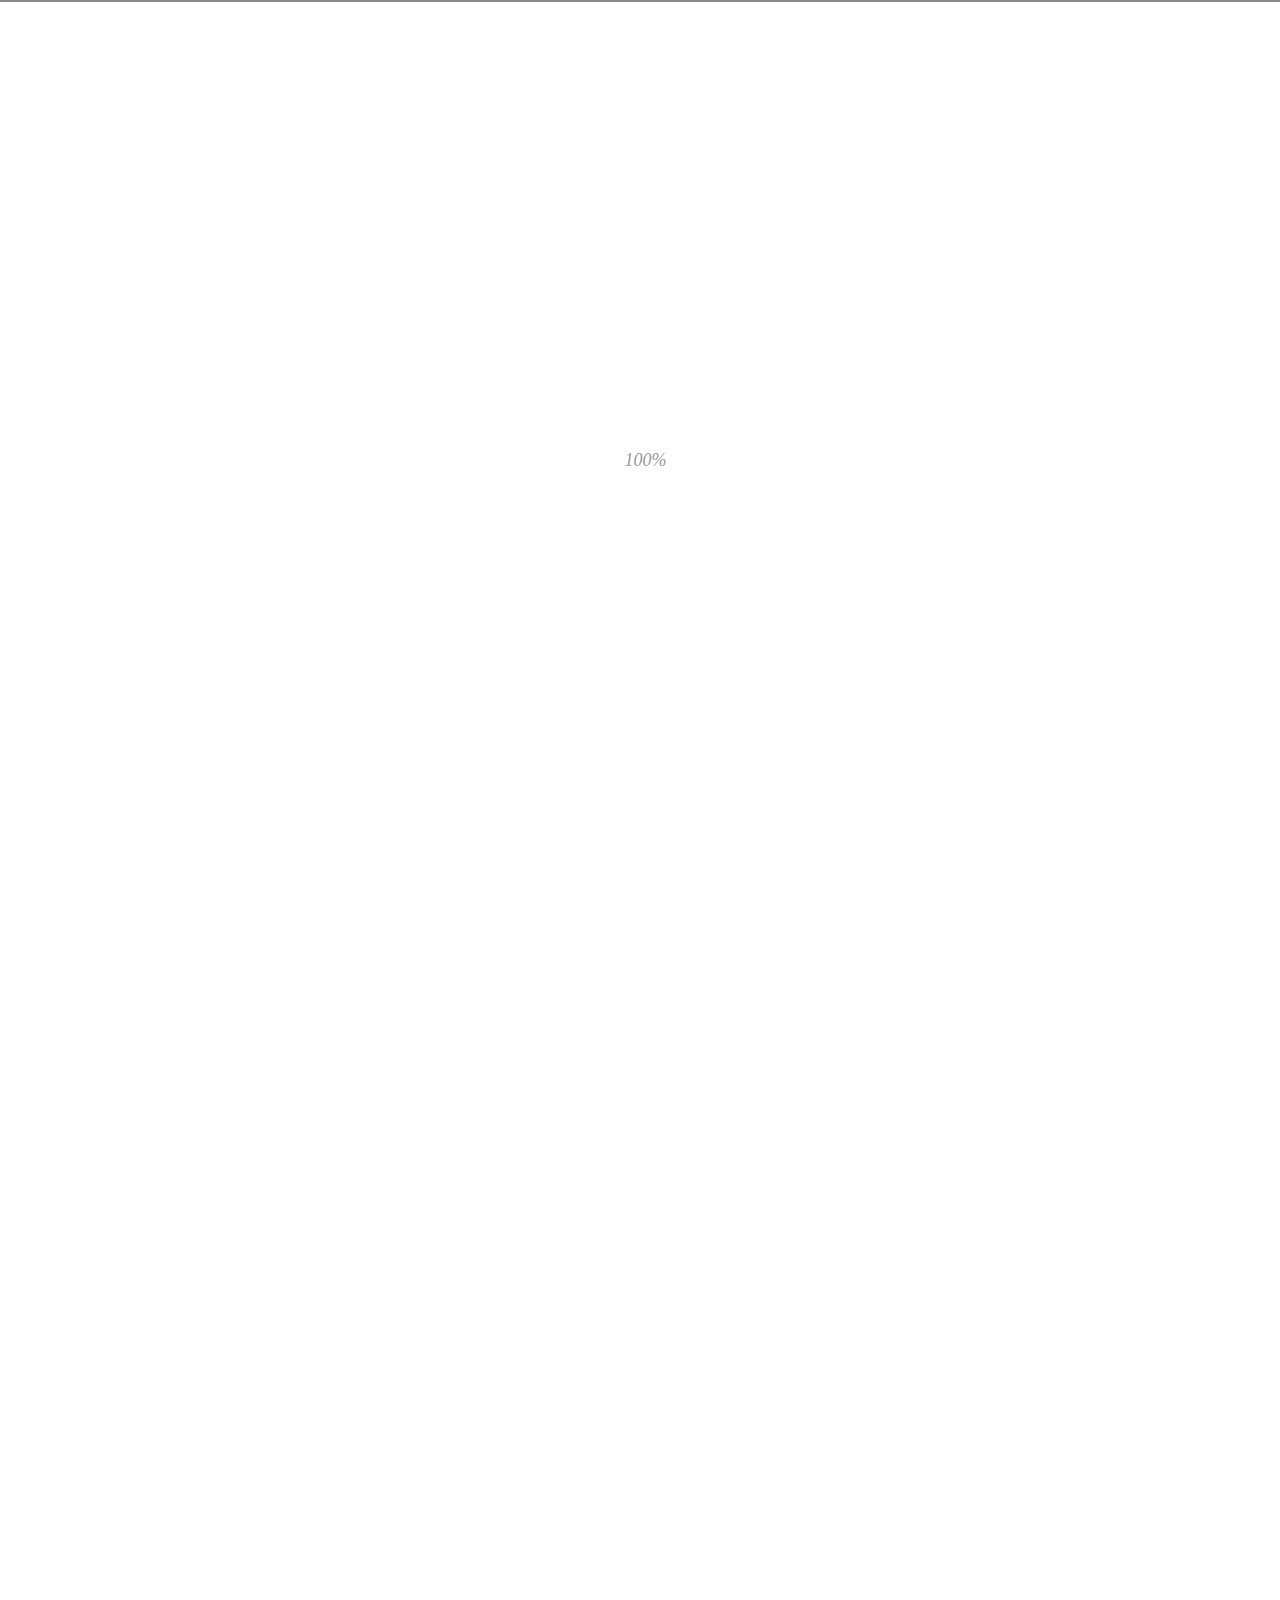
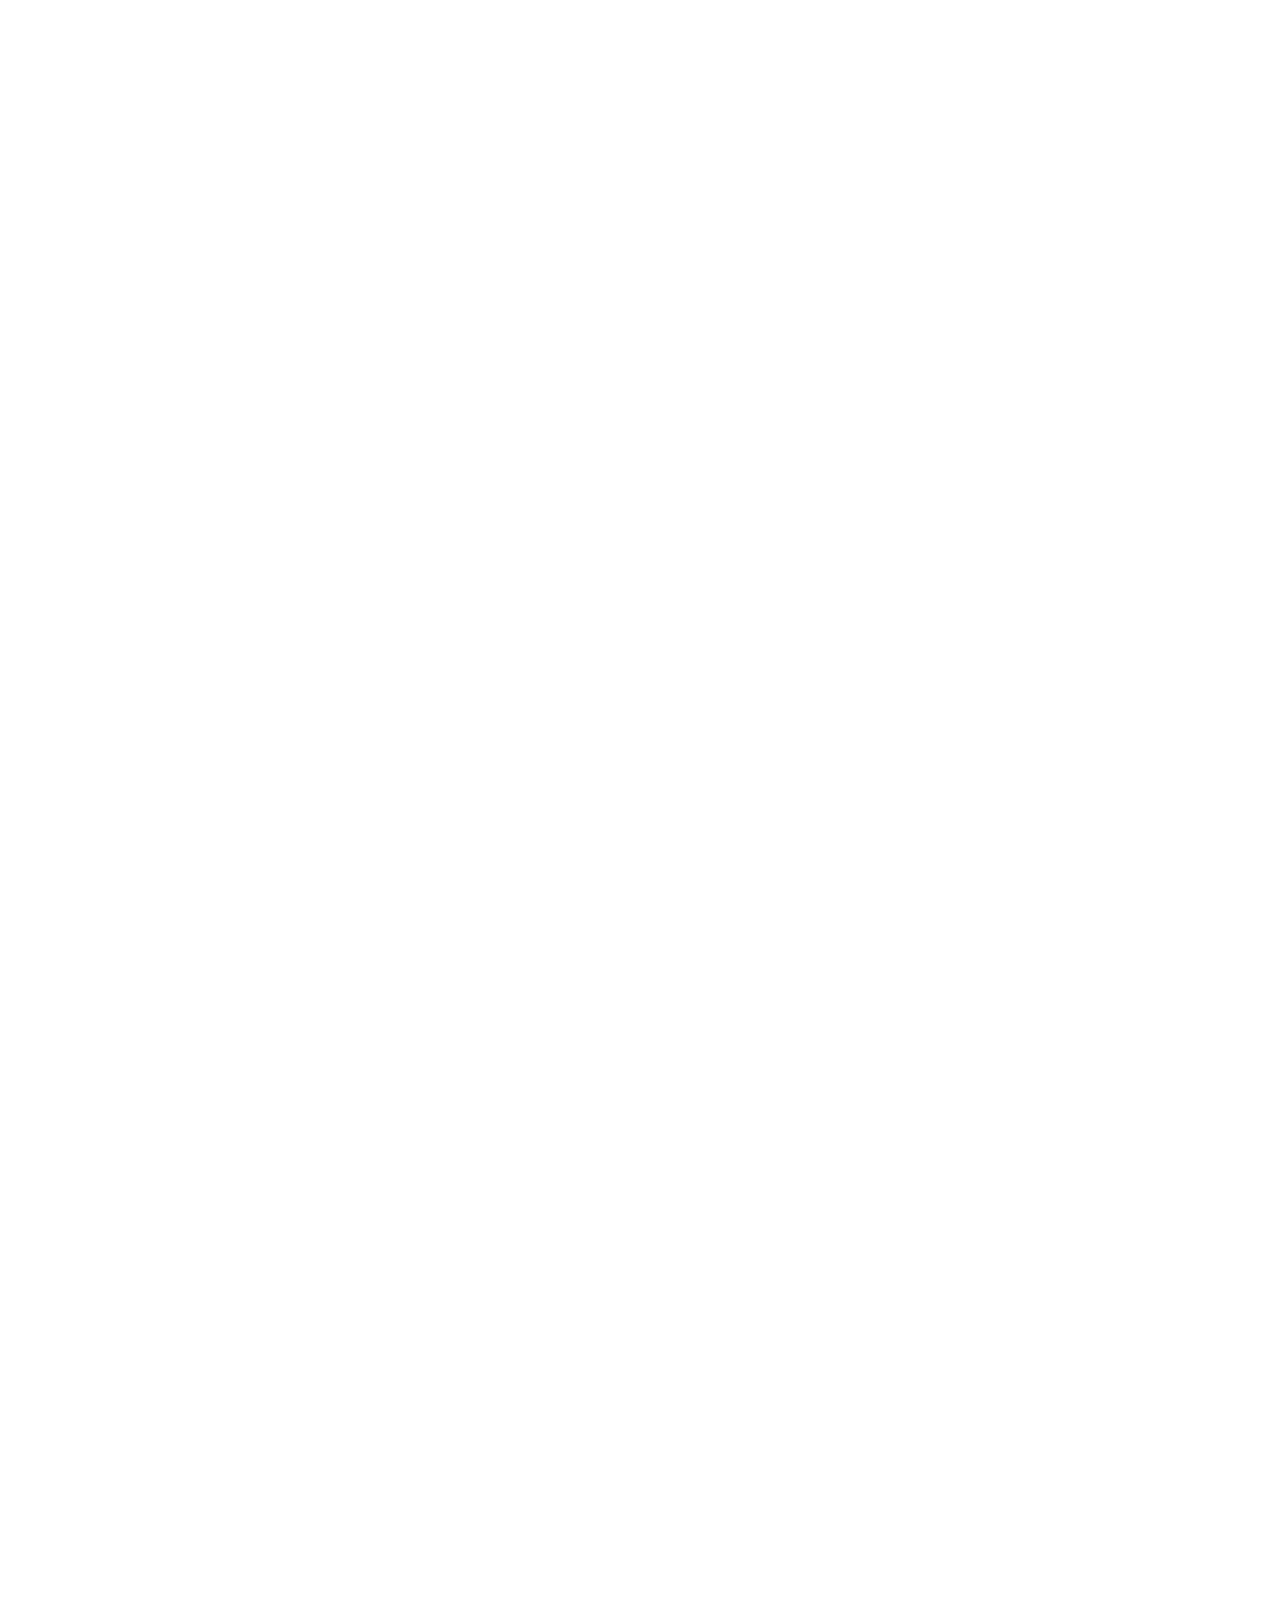
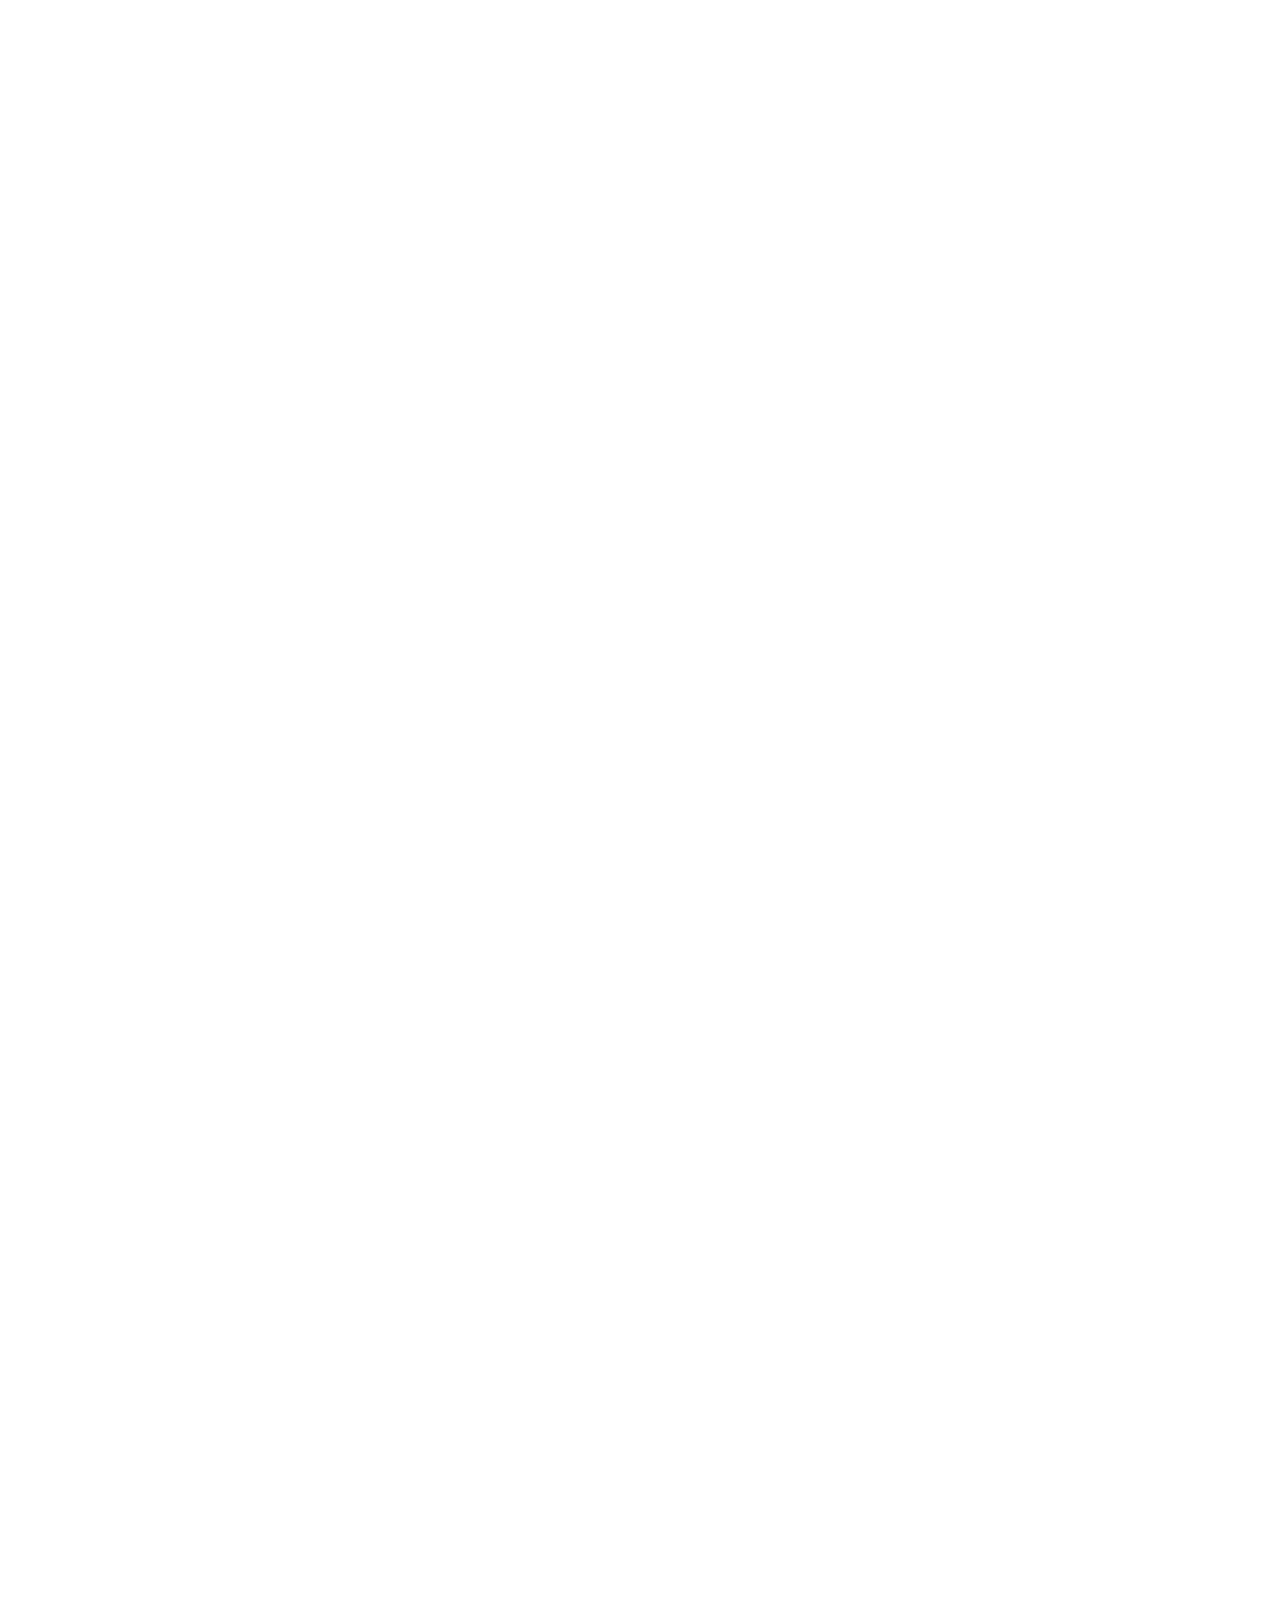
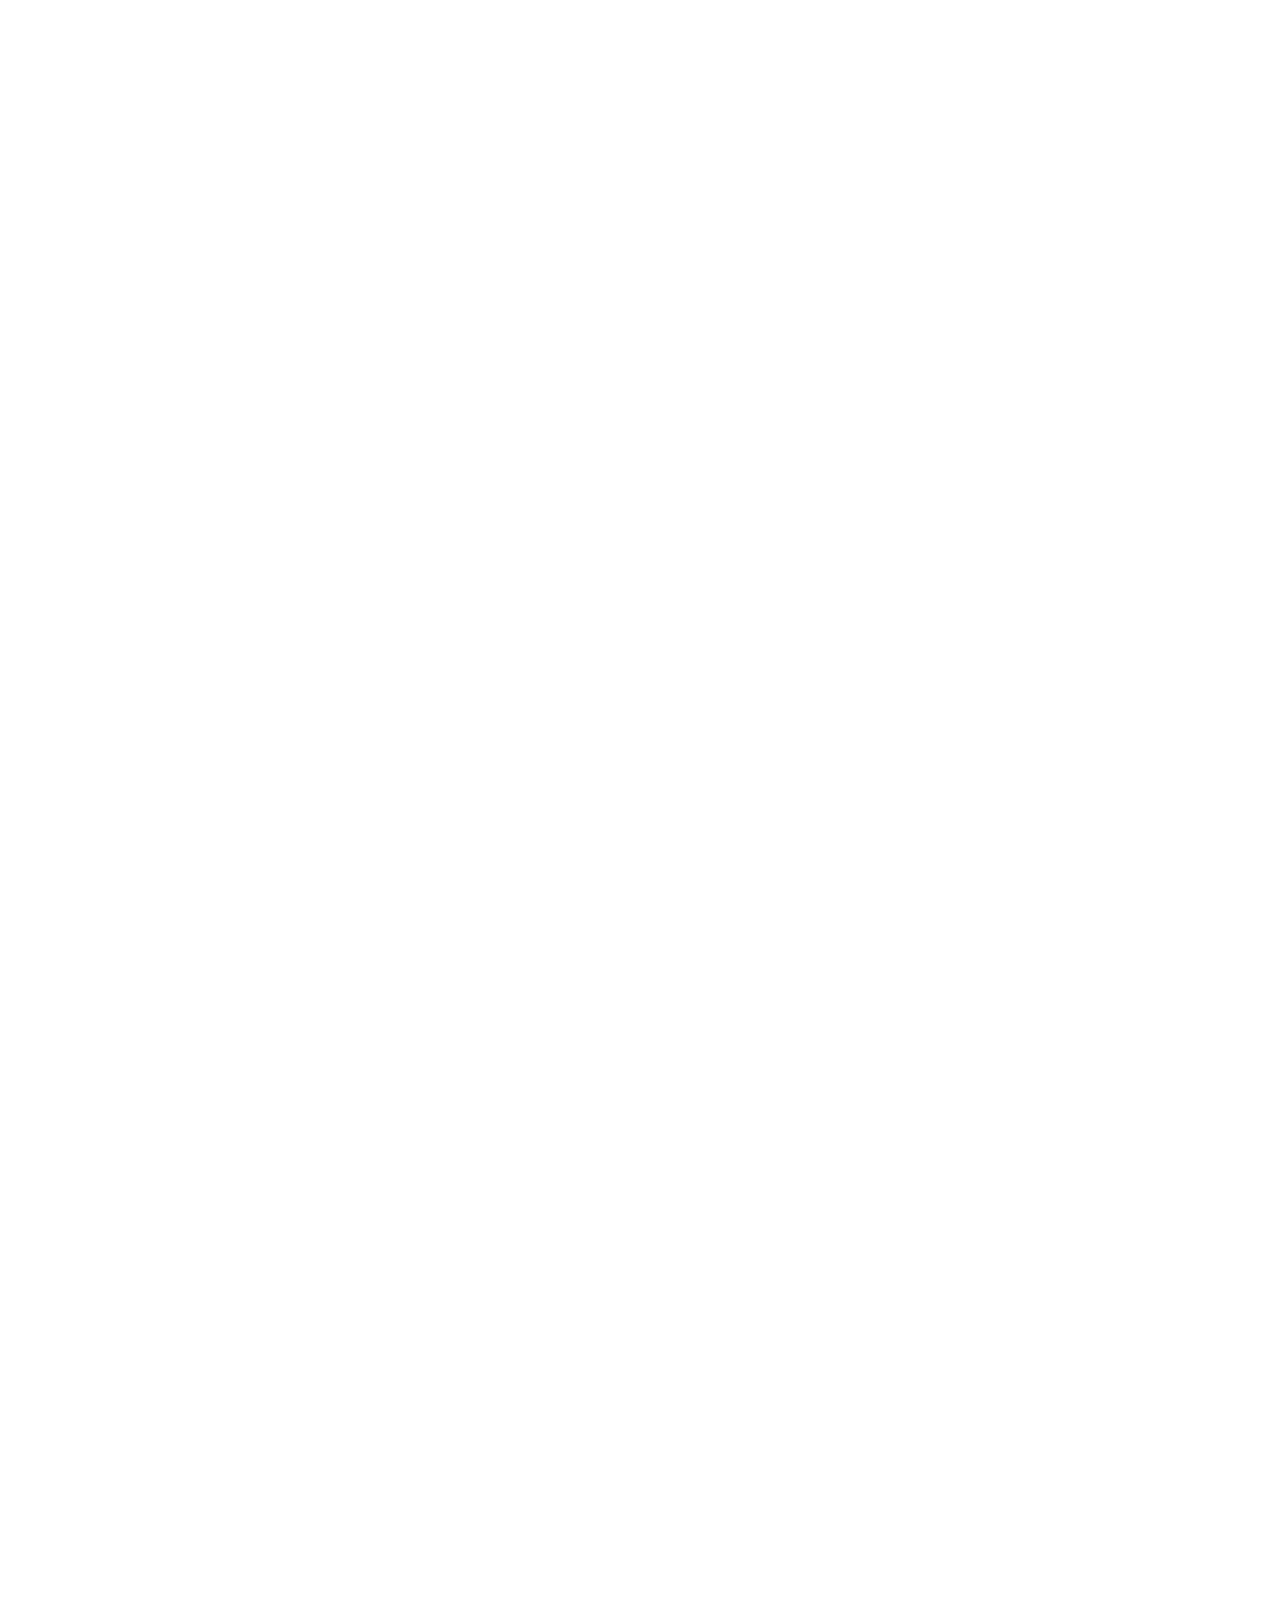
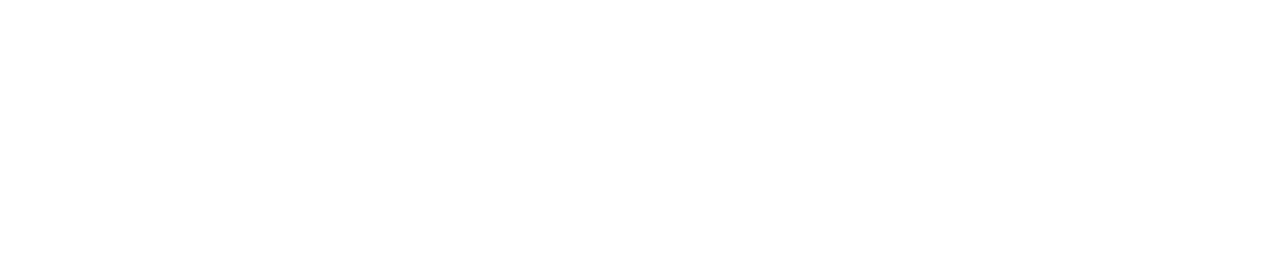
==== commit f4a3771e: "First test." ====
--- a/index.html
+++ b/index.html
@@ -4,7 +4,7 @@
 <!--=============== basic  ===============-->
 
 	<meta charset="UTF-8">
-	<title>Pompey . Parallax One Page HTML Template</title>
+	<title>Grupo Musical Calipso</title>
 	<meta name="description" content="Your website description here">
 	<meta name="keywords" content="your, website, keywords, here">
 	<meta name="viewport" content="width=device-width, initial-scale=1.0, minimum-scale=1.0, maximum-scale=1.0, user-scalable=no">
@@ -51,9 +51,9 @@
 				<span class="ticker-decor decor-top"></span>
 					<div class="ticker">
 						<ul class="slides">
-							<li><h2>We are Pompey</h2></li>
-							<li><h2>Personal ore team</h2></li>
-							<li><h2>Clean design</h2></li>
+							<li><h2>Grupo Musical Calipso</h2></li>
+							<li><h2>Un grupo animado</h2></li>
+							<li><h2>Para todas las fiestas</h2></li>
 						</ul>
 					</div>
 				<span class="ticker-decor decor-bottom"></span>
